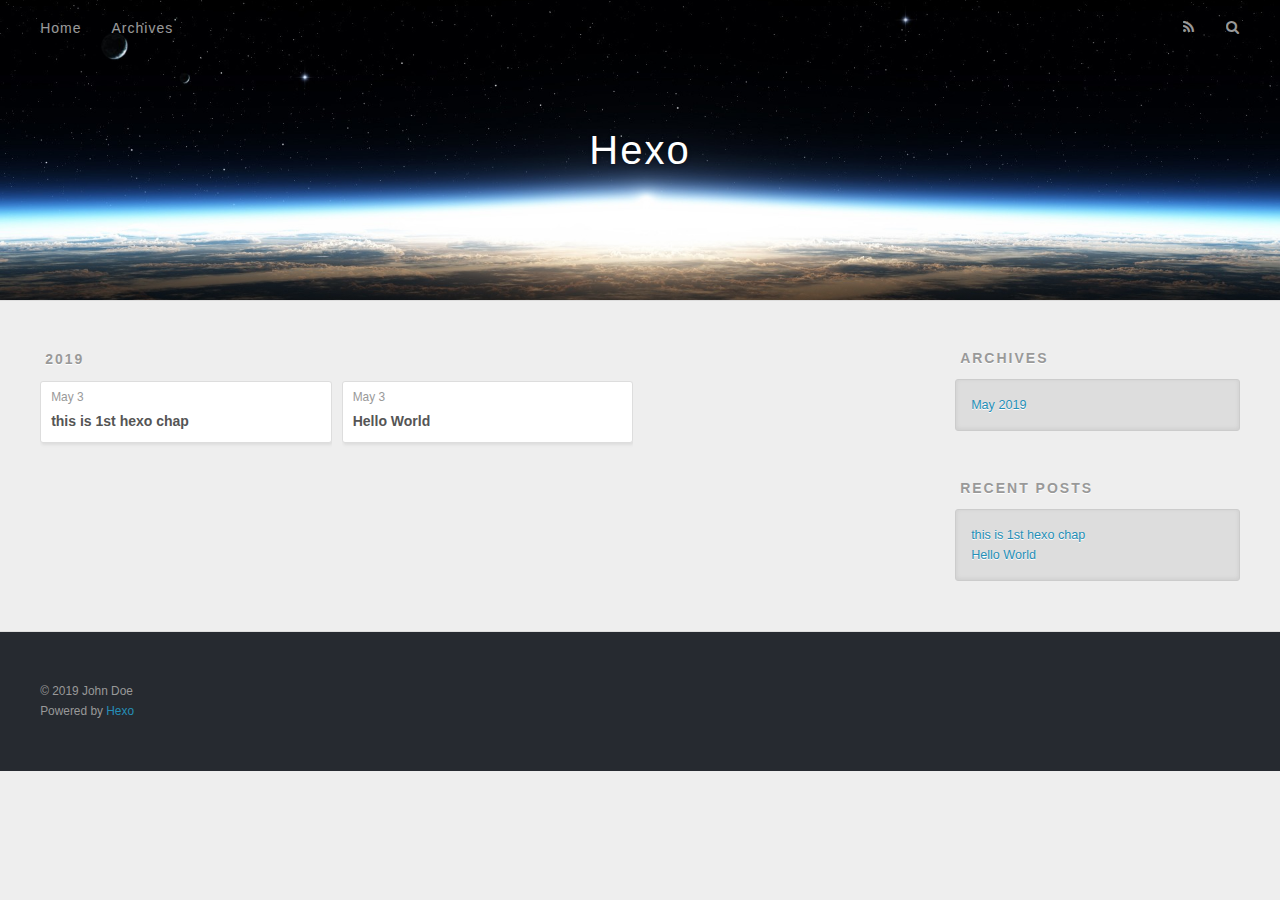
==== archives/index.html @ e1c98906 "first post" ====
<!DOCTYPE html>
<html>
<head><meta name="generator" content="Hexo 3.8.0">
  <meta charset="utf-8">
  
  <title>Archives | Hexo</title>
  <meta name="viewport" content="width=device-width, initial-scale=1, maximum-scale=1">
  <meta property="og:type" content="website">
<meta property="og:title" content="Hexo">
<meta property="og:url" content="http://yoursite.com/archives/index.html">
<meta property="og:site_name" content="Hexo">
<meta property="og:locale" content="default">
<meta name="twitter:card" content="summary">
<meta name="twitter:title" content="Hexo">
  
    <link rel="alternate" href="/atom.xml" title="Hexo" type="application/atom+xml">
  
  
    <link rel="icon" href="/favicon.png">
  
  
    <link href="//fonts.googleapis.com/css?family=Source+Code+Pro" rel="stylesheet" type="text/css">
  
  <link rel="stylesheet" href="/css/style.css">
  

</head>
</html>
<body>
  <div id="container">
    <div id="wrap">
      <header id="header">
  <div id="banner"></div>
  <div id="header-outer" class="outer">
    <div id="header-title" class="inner">
      <h1 id="logo-wrap">
        <a href="/" id="logo">Hexo</a>
      </h1>
      
    </div>
    <div id="header-inner" class="inner">
      <nav id="main-nav">
        <a id="main-nav-toggle" class="nav-icon"></a>
        
          <a class="main-nav-link" href="/">Home</a>
        
          <a class="main-nav-link" href="/archives">Archives</a>
        
      </nav>
      <nav id="sub-nav">
        
          <a id="nav-rss-link" class="nav-icon" href="/atom.xml" title="RSS Feed"></a>
        
        <a id="nav-search-btn" class="nav-icon" title="Search"></a>
      </nav>
      <div id="search-form-wrap">
        <form action="//google.com/search" method="get" accept-charset="UTF-8" class="search-form"><input type="search" name="q" class="search-form-input" placeholder="Search"><button type="submit" class="search-form-submit">&#xF002;</button><input type="hidden" name="sitesearch" value="http://yoursite.com"></form>
      </div>
    </div>
  </div>
</header>
      <div class="outer">
        <section id="main">
  
  
    
    
      
      
      <section class="archives-wrap">
        <div class="archive-year-wrap">
          <a href="/archives/2019" class="archive-year">2019</a>
        </div>
        <div class="archives">
    
    <article class="archive-article archive-type-post">
  <div class="archive-article-inner">
    <header class="archive-article-header">
      <a href="/2019/05/03/this-is-1st-hexo-chap/" class="archive-article-date">
  <time datetime="2019-05-02T16:09:15.000Z" itemprop="datePublished">May 3</time>
</a>
      
  
    <h1 itemprop="name">
      <a class="archive-article-title" href="/2019/05/03/this-is-1st-hexo-chap/">this is 1st hexo chap</a>
    </h1>
  

    </header>
  </div>
</article>
  
    
    
    <article class="archive-article archive-type-post">
  <div class="archive-article-inner">
    <header class="archive-article-header">
      <a href="/2019/05/03/hello-world/" class="archive-article-date">
  <time datetime="2019-05-02T16:03:10.501Z" itemprop="datePublished">May 3</time>
</a>
      
  
    <h1 itemprop="name">
      <a class="archive-article-title" href="/2019/05/03/hello-world/">Hello World</a>
    </h1>
  

    </header>
  </div>
</article>
  
  
    </div></section>
  

</section>
        
          <aside id="sidebar">
  
    

  
    

  
    
  
    
  <div class="widget-wrap">
    <h3 class="widget-title">Archives</h3>
    <div class="widget">
      <ul class="archive-list"><li class="archive-list-item"><a class="archive-list-link" href="/archives/2019/05/">May 2019</a></li></ul>
    </div>
  </div>


  
    
  <div class="widget-wrap">
    <h3 class="widget-title">Recent Posts</h3>
    <div class="widget">
      <ul>
        
          <li>
            <a href="/2019/05/03/this-is-1st-hexo-chap/">this is 1st hexo chap</a>
          </li>
        
          <li>
            <a href="/2019/05/03/hello-world/">Hello World</a>
          </li>
        
      </ul>
    </div>
  </div>

  
</aside>
        
      </div>
      <footer id="footer">
  
  <div class="outer">
    <div id="footer-info" class="inner">
      &copy; 2019 John Doe<br>
      Powered by <a href="http://hexo.io/" target="_blank">Hexo</a>
    </div>
  </div>
</footer>
    </div>
    <nav id="mobile-nav">
  
    <a href="/" class="mobile-nav-link">Home</a>
  
    <a href="/archives" class="mobile-nav-link">Archives</a>
  
</nav>
    

<script src="//ajax.googleapis.com/ajax/libs/jquery/2.0.3/jquery.min.js"></script>


  <link rel="stylesheet" href="/fancybox/jquery.fancybox.css">
  <script src="/fancybox/jquery.fancybox.pack.js"></script>


<script src="/js/script.js"></script>

  </div>
</body>
</html>
---- css/style.css ----
body {
  width: 100%;
}
body:before,
body:after {
  content: "";
  display: table;
}
body:after {
  clear: both;
}
html,
body,
div,
span,
applet,
object,
iframe,
h1,
h2,
h3,
h4,
h5,
h6,
p,
blockquote,
pre,
a,
abbr,
acronym,
address,
big,
cite,
code,
del,
dfn,
em,
img,
ins,
kbd,
q,
s,
samp,
small,
strike,
strong,
sub,
sup,
tt,
var,
dl,
dt,
dd,
ol,
ul,
li,
fieldset,
form,
label,
legend,
table,
caption,
tbody,
tfoot,
thead,
tr,
th,
td {
  margin: 0;
  padding: 0;
  border: 0;
  outline: 0;
  font-weight: inherit;
  font-style: inherit;
  font-family: inherit;
  font-size: 100%;
  vertical-align: baseline;
}
body {
  line-height: 1;
  color: #000;
  background: #fff;
}
ol,
ul {
  list-style: none;
}
table {
  border-collapse: separate;
  border-spacing: 0;
  vertical-align: middle;
}
caption,
th,
td {
  text-align: left;
  font-weight: normal;
  vertical-align: middle;
}
a img {
  border: none;
}
input,
button {
  margin: 0;
  padding: 0;
}
input::-moz-focus-inner,
button::-moz-focus-inner {
  border: 0;
  padding: 0;
}
@font-face {
  font-family: FontAwesome;
  font-style: normal;
  font-weight: normal;
  src: url("fonts/fontawesome-webfont.eot?v=#4.0.3");
  src: url("fonts/fontawesome-webfont.eot?#iefix&v=#4.0.3") format("embedded-opentype"), url("fonts/fontawesome-webfont.woff?v=#4.0.3") format("woff"), url("fonts/fontawesome-webfont.ttf?v=#4.0.3") format("truetype"), url("fonts/fontawesome-webfont.svg#fontawesomeregular?v=#4.0.3") format("svg");
}
html,
body,
#container {
  height: 100%;
}
body {
  background: #eee;
  font: 14px "Helvetica Neue", Helvetica, Arial, sans-serif;
  -webkit-text-size-adjust: 100%;
}
.outer {
  max-width: 1220px;
  margin: 0 auto;
  padding: 0 20px;
}
.outer:before,
.outer:after {
  content: "";
  display: table;
}
.outer:after {
  clear: both;
}
.inner {
  display: inline;
  float: left;
  width: 98.33333333333333%;
  margin: 0 0.833333333333333%;
}
.left,
.alignleft {
  float: left;
}
.right,
.alignright {
  float: right;
}
.clear {
  clear: both;
}
#container {
  position: relative;
}
.mobile-nav-on {
  overflow: hidden;
}
#wrap {
  height: 100%;
  width: 100%;
  position: absolute;
  top: 0;
  left: 0;
  -webkit-transition: 0.2s ease-out;
  -moz-transition: 0.2s ease-out;
  -ms-transition: 0.2s ease-out;
  transition: 0.2s ease-out;
  z-index: 1;
  background: #eee;
}
.mobile-nav-on #wrap {
  left: 280px;
}
@media screen and (min-width: 768px) {
  #main {
    display: inline;
    float: left;
    width: 73.33333333333333%;
    margin: 0 0.833333333333333%;
  }
}
.article-date,
.article-category-link,
.archive-year,
.widget-title {
  text-decoration: none;
  text-transform: uppercase;
  letter-spacing: 2px;
  color: #999;
  margin-bottom: 1em;
  margin-left: 5px;
  line-height: 1em;
  text-shadow: 0 1px #fff;
  font-weight: bold;
}
.article-inner,
.archive-article-inner {
  background: #fff;
  -webkit-box-shadow: 1px 2px 3px #ddd;
  box-shadow: 1px 2px 3px #ddd;
  border: 1px solid #ddd;
  border-radius: 3px;
}
.article-entry h1,
.widget h1 {
  font-size: 2em;
}
.article-entry h2,
.widget h2 {
  font-size: 1.5em;
}
.article-entry h3,
.widget h3 {
  font-size: 1.3em;
}
.article-entry h4,
.widget h4 {
  font-size: 1.2em;
}
.article-entry h5,
.widget h5 {
  font-size: 1em;
}
.article-entry h6,
.widget h6 {
  font-size: 1em;
  color: #999;
}
.article-entry hr,
.widget hr {
  border: 1px dashed #ddd;
}
.article-entry strong,
.widget strong {
  font-weight: bold;
}
.article-entry em,
.widget em,
.article-entry cite,
.widget cite {
  font-style: italic;
}
.article-entry sup,
.widget sup,
.article-entry sub,
.widget sub {
  font-size: 0.75em;
  line-height: 0;
  position: relative;
  vertical-align: baseline;
}
.article-entry sup,
.widget sup {
  top: -0.5em;
}
.article-entry sub,
.widget sub {
  bottom: -0.2em;
}
.article-entry small,
.widget small {
  font-size: 0.85em;
}
.article-entry acronym,
.widget acronym,
.article-entry abbr,
.widget abbr {
  border-bottom: 1px dotted;
}
.article-entry ul,
.widget ul,
.article-entry ol,
.widget ol,
.article-entry dl,
.widget dl {
  margin: 0 20px;
  line-height: 1.6em;
}
.article-entry ul ul,
.widget ul ul,
.article-entry ol ul,
.widget ol ul,
.article-entry ul ol,
.widget ul ol,
.article-entry ol ol,
.widget ol ol {
  margin-top: 0;
  margin-bottom: 0;
}
.article-entry ul,
.widget ul {
  list-style: disc;
}
.article-entry ol,
.widget ol {
  list-style: decimal;
}
.article-entry dt,
.widget dt {
  font-weight: bold;
}
#header {
  height: 300px;
  position: relative;
  border-bottom: 1px solid #ddd;
}
#header:before,
#header:after {
  content: "";
  position: absolute;
  left: 0;
  right: 0;
  height: 40px;
}
#header:before {
  top: 0;
  background: -webkit-linear-gradient(rgba(0,0,0,0.2), transparent);
  background: -moz-linear-gradient(rgba(0,0,0,0.2), transparent);
  background: -ms-linear-gradient(rgba(0,0,0,0.2), transparent);
  background: linear-gradient(rgba(0,0,0,0.2), transparent);
}
#header:after {
  bottom: 0;
  background: -webkit-linear-gradient(transparent, rgba(0,0,0,0.2));
  background: -moz-linear-gradient(transparent, rgba(0,0,0,0.2));
  background: -ms-linear-gradient(transparent, rgba(0,0,0,0.2));
  background: linear-gradient(transparent, rgba(0,0,0,0.2));
}
#header-outer {
  height: 100%;
  position: relative;
}
#header-inner {
  position: relative;
  overflow: hidden;
}
#banner {
  position: absolute;
  top: 0;
  left: 0;
  width: 100%;
  height: 100%;
  background: url("images/banner.jpg") center #000;
  -webkit-background-size: cover;
  -moz-background-size: cover;
  background-size: cover;
  z-index: -1;
}
#header-title {
  text-align: center;
  height: 40px;
  position: absolute;
  top: 50%;
  left: 0;
  margin-top: -20px;
}
#logo,
#subtitle {
  text-decoration: none;
  color: #fff;
  font-weight: 300;
  text-shadow: 0 1px 4px rgba(0,0,0,0.3);
}
#logo {
  font-size: 40px;
  line-height: 40px;
  letter-spacing: 2px;
}
#subtitle {
  font-size: 16px;
  line-height: 16px;
  letter-spacing: 1px;
}
#subtitle-wrap {
  margin-top: 16px;
}
#main-nav {
  float: left;
  margin-left: -15px;
}
.nav-icon,
.main-nav-link {
  float: left;
  color: #fff;
  opacity: 0.6;
  text-decoration: none;
  text-shadow: 0 1px rgba(0,0,0,0.2);
  -webkit-transition: opacity 0.2s;
  -moz-transition: opacity 0.2s;
  -ms-transition: opacity 0.2s;
  transition: opacity 0.2s;
  display: block;
  padding: 20px 15px;
}
.nav-icon:hover,
.main-nav-link:hover {
  opacity: 1;
}
.nav-icon {
  font-family: FontAwesome;
  text-align: center;
  font-size: 14px;
  width: 14px;
  height: 14px;
  padding: 20px 15px;
  position: relative;
  cursor: pointer;
}
.main-nav-link {
  font-weight: 300;
  letter-spacing: 1px;
}
@media screen and (max-width: 479px) {
  .main-nav-link {
    display: none;
  }
}
#main-nav-toggle {
  display: none;
}
#main-nav-toggle:before {
  content: "\f0c9";
}
@media screen and (max-width: 479px) {
  #main-nav-toggle {
    display: block;
  }
}
#sub-nav {
  float: right;
  margin-right: -15px;
}
#nav-rss-link:before {
  content: "\f09e";
}
#nav-search-btn:before {
  content: "\f002";
}
#search-form-wrap {
  position: absolute;
  top: 15px;
  width: 150px;
  height: 30px;
  right: -150px;
  opacity: 0;
  -webkit-transition: 0.2s ease-out;
  -moz-transition: 0.2s ease-out;
  -ms-transition: 0.2s ease-out;
  transition: 0.2s ease-out;
}
#search-form-wrap.on {
  opacity: 1;
  right: 0;
}
@media screen and (max-width: 479px) {
  #search-form-wrap {
    width: 100%;
    right: -100%;
  }
}
.search-form {
  position: absolute;
  top: 0;
  left: 0;
  right: 0;
  background: #fff;
  padding: 5px 15px;
  border-radius: 15px;
  -webkit-box-shadow: 0 0 10px rgba(0,0,0,0.3);
  box-shadow: 0 0 10px rgba(0,0,0,0.3);
}
.search-form-input {
  border: none;
  background: none;
  color: #555;
  width: 100%;
  font: 13px "Helvetica Neue", Helvetica, Arial, sans-serif;
  outline: none;
}
.search-form-input::-webkit-search-results-decoration,
.search-form-input::-webkit-search-cancel-button {
  -webkit-appearance: none;
}
.search-form-submit {
  position: absolute;
  top: 50%;
  right: 10px;
  margin-top: -7px;
  font: 13px FontAwesome;
  border: none;
  background: none;
  color: #bbb;
  cursor: pointer;
}
.search-form-submit:hover,
.search-form-submit:focus {
  color: #777;
}
.article {
  margin: 50px 0;
}
.article-inner {
  overflow: hidden;
}
.article-meta:before,
.article-meta:after {
  content: "";
  display: table;
}
.article-meta:after {
  clear: both;
}
.article-date {
  float: left;
}
.article-category {
  float: left;
  line-height: 1em;
  color: #ccc;
  text-shadow: 0 1px #fff;
  margin-left: 8px;
}
.article-category:before {
  content: "\2022";
}
.article-category-link {
  margin: 0 12px 1em;
}
.article-header {
  padding: 20px 20px 0;
}
.article-title {
  text-decoration: none;
  font-size: 2em;
  font-weight: bold;
  color: #555;
  line-height: 1.1em;
  -webkit-transition: color 0.2s;
  -moz-transition: color 0.2s;
  -ms-transition: color 0.2s;
  transition: color 0.2s;
}
a.article-title:hover {
  color: #258fb8;
}
.article-entry {
  color: #555;
  padding: 0 20px;
}
.article-entry:before,
.article-entry:after {
  content: "";
  display: table;
}
.article-entry:after {
  clear: both;
}
.article-entry p,
.article-entry table {
  line-height: 1.6em;
  margin: 1.6em 0;
}
.article-entry h1,
.article-entry h2,
.article-entry h3,
.article-entry h4,
.article-entry h5,
.article-entry h6 {
  font-weight: bold;
}
.article-entry h1,
.article-entry h2,
.article-entry h3,
.article-entry h4,
.article-entry h5,
.article-entry h6 {
  line-height: 1.1em;
  margin: 1.1em 0;
}
.article-entry a {
  color: #258fb8;
  text-decoration: none;
}
.article-entry a:hover {
  text-decoration: underline;
}
.article-entry ul,
.article-entry ol,
.article-entry dl {
  margin-top: 1.6em;
  margin-bottom: 1.6em;
}
.article-entry img,
.article-entry video {
  max-width: 100%;
  height: auto;
  display: block;
  margin: auto;
}
.article-entry iframe {
  border: none;
}
.article-entry table {
  width: 100%;
  border-collapse: collapse;
  border-spacing: 0;
}
.article-entry th {
  font-weight: bold;
  border-bottom: 3px solid #ddd;
  padding-bottom: 0.5em;
}
.article-entry td {
  border-bottom: 1px solid #ddd;
  padding: 10px 0;
}
.article-entry blockquote {
  font-family: Georgia, "Times New Roman", serif;
  font-size: 1.4em;
  margin: 1.6em 20px;
  text-align: center;
}
.article-entry blockquote footer {
  font-size: 14px;
  margin: 1.6em 0;
  font-family: "Helvetica Neue", Helvetica, Arial, sans-serif;
}
.article-entry blockquote footer cite:before {
  content: "—";
  padding: 0 0.5em;
}
.article-entry .pullquote {
  text-align: left;
  width: 45%;
  margin: 0;
}
.article-entry .pullquote.left {
  margin-left: 0.5em;
  margin-right: 1em;
}
.article-entry .pullquote.right {
  margin-right: 0.5em;
  margin-left: 1em;
}
.article-entry .caption {
  color: #999;
  display: block;
  font-size: 0.9em;
  margin-top: 0.5em;
  position: relative;
  text-align: center;
}
.article-entry .video-container {
  position: relative;
  padding-top: 56.25%;
  height: 0;
  overflow: hidden;
}
.article-entry .video-container iframe,
.article-entry .video-container object,
.article-entry .video-container embed {
  position: absolute;
  top: 0;
  left: 0;
  width: 100%;
  height: 100%;
  margin-top: 0;
}
.article-more-link a {
  display: inline-block;
  line-height: 1em;
  padding: 6px 15px;
  border-radius: 15px;
  background: #eee;
  color: #999;
  text-shadow: 0 1px #fff;
  text-decoration: none;
}
.article-more-link a:hover {
  background: #258fb8;
  color: #fff;
  text-decoration: none;
  text-shadow: 0 1px #1e7293;
}
.article-footer {
  font-size: 0.85em;
  line-height: 1.6em;
  border-top: 1px solid #ddd;
  padding-top: 1.6em;
  margin: 0 20px 20px;
}
.article-footer:before,
.article-footer:after {
  content: "";
  display: table;
}
.article-footer:after {
  clear: both;
}
.article-footer a {
  color: #999;
  text-decoration: none;
}
.article-footer a:hover {
  color: #555;
}
.article-tag-list-item {
  float: left;
  margin-right: 10px;
}
.article-tag-list-link:before {
  content: "#";
}
.article-comment-link {
  float: right;
}
.article-comment-link:before {
  content: "\f075";
  font-family: FontAwesome;
  padding-right: 8px;
}
.article-share-link {
  cursor: pointer;
  float: right;
  margin-left: 20px;
}
.article-share-link:before {
  content: "\f064";
  font-family: FontAwesome;
  padding-right: 6px;
}
#article-nav {
  position: relative;
}
#article-nav:before,
#article-nav:after {
  content: "";
  display: table;
}
#article-nav:after {
  clear: both;
}
@media screen and (min-width: 768px) {
  #article-nav {
    margin: 50px 0;
  }
  #article-nav:before {
    width: 8px;
    height: 8px;
    position: absolute;
    top: 50%;
    left: 50%;
    margin-top: -4px;
    margin-left: -4px;
    content: "";
    border-radius: 50%;
    background: #ddd;
    -webkit-box-shadow: 0 1px 2px #fff;
    box-shadow: 0 1px 2px #fff;
  }
}
.article-nav-link-wrap {
  text-decoration: none;
  text-shadow: 0 1px #fff;
  color: #999;
  -webkit-box-sizing: border-box;
  -moz-box-sizing: border-box;
  box-sizing: border-box;
  margin-top: 50px;
  text-align: center;
  display: block;
}
.article-nav-link-wrap:hover {
  color: #555;
}
@media screen and (min-width: 768px) {
  .article-nav-link-wrap {
    width: 50%;
    margin-top: 0;
  }
}
@media screen and (min-width: 768px) {
  #article-nav-newer {
    float: left;
    text-align: right;
    padding-right: 20px;
  }
}
@media screen and (min-width: 768px) {
  #article-nav-older {
    float: right;
    text-align: left;
    padding-left: 20px;
  }
}
.article-nav-caption {
  text-transform: uppercase;
  letter-spacing: 2px;
  color: #ddd;
  line-height: 1em;
  font-weight: bold;
}
#article-nav-newer .article-nav-caption {
  margin-right: -2px;
}
.article-nav-title {
  font-size: 0.85em;
  line-height: 1.6em;
  margin-top: 0.5em;
}
.article-share-box {
  position: absolute;
  display: none;
  background: #fff;
  -webkit-box-shadow: 1px 2px 10px rgba(0,0,0,0.2);
  box-shadow: 1px 2px 10px rgba(0,0,0,0.2);
  border-radius: 3px;
  margin-left: -145px;
  overflow: hidden;
  z-index: 1;
}
.article-share-box.on {
  display: block;
}
.article-share-input {
  width: 100%;
  background: none;
  -webkit-box-sizing: border-box;
  -moz-box-sizing: border-box;
  box-sizing: border-box;
  font: 14px "Helvetica Neue", Helvetica, Arial, sans-serif;
  padding: 0 15px;
  color: #555;
  outline: none;
  border: 1px solid #ddd;
  border-radius: 3px 3px 0 0;
  height: 36px;
  line-height: 36px;
}
.article-share-links {
  background: #eee;
}
.article-share-links:before,
.article-share-links:after {
  content: "";
  display: table;
}
.article-share-links:after {
  clear: both;
}
.article-share-twitter,
.article-share-facebook,
.article-share-pinterest,
.article-share-google {
  width: 50px;
  height: 36px;
  display: block;
  float: left;
  position: relative;
  color: #999;
  text-shadow: 0 1px #fff;
}
.article-share-twitter:before,
.article-share-facebook:before,
.article-share-pinterest:before,
.article-share-google:before {
  font-size: 20px;
  font-family: FontAwesome;
  width: 20px;
  height: 20px;
  position: absolute;
  top: 50%;
  left: 50%;
  margin-top: -10px;
  margin-left: -10px;
  text-align: center;
}
.article-share-twitter:hover,
.article-share-facebook:hover,
.article-share-pinterest:hover,
.article-share-google:hover {
  color: #fff;
}
.article-share-twitter:before {
  content: "\f099";
}
.article-share-twitter:hover {
  background: #00aced;
  text-shadow: 0 1px #008abe;
}
.article-share-facebook:before {
  content: "\f09a";
}
.article-share-facebook:hover {
  background: #3b5998;
  text-shadow: 0 1px #2f477a;
}
.article-share-pinterest:before {
  content: "\f0d2";
}
.article-share-pinterest:hover {
  background: #cb2027;
  text-shadow: 0 1px #a21a1f;
}
.article-share-google:before {
  content: "\f0d5";
}
.article-share-google:hover {
  background: #dd4b39;
  text-shadow: 0 1px #be3221;
}
.article-gallery {
  background: #000;
  position: relative;
}
.article-gallery-photos {
  position: relative;
  overflow: hidden;
}
.article-gallery-img {
  display: none;
  max-width: 100%;
}
.article-gallery-img:first-child {
  display: block;
}
.article-gallery-img.loaded {
  position: absolute;
  display: block;
}
.article-gallery-img img {
  display: block;
  max-width: 100%;
  margin: 0 auto;
}
#comments {
  background: #fff;
  -webkit-box-shadow: 1px 2px 3px #ddd;
  box-shadow: 1px 2px 3px #ddd;
  padding: 20px;
  border: 1px solid #ddd;
  border-radius: 3px;
  margin: 50px 0;
}
#comments a {
  color: #258fb8;
}
.archives-wrap {
  margin: 50px 0;
}
.archives:before,
.archives:after {
  content: "";
  display: table;
}
.archives:after {
  clear: both;
}
.archive-year-wrap {
  margin-bottom: 1em;
}
.archives {
  -webkit-column-gap: 10px;
  -moz-column-gap: 10px;
  column-gap: 10px;
}
@media screen and (min-width: 480px) and (max-width: 767px) {
  .archives {
    -webkit-column-count: 2;
    -moz-column-count: 2;
    column-count: 2;
  }
}
@media screen and (min-width: 768px) {
  .archives {
    -webkit-column-count: 3;
    -moz-column-count: 3;
    column-count: 3;
  }
}
.archive-article {
  -webkit-column-break-inside: avoid;
  page-break-inside: avoid;
  overflow: hidden;
  break-inside: avoid-column;
}
.archive-article-inner {
  padding: 10px;
  margin-bottom: 15px;
}
.archive-article-title {
  text-decoration: none;
  font-weight: bold;
  color: #555;
  -webkit-transition: color 0.2s;
  -moz-transition: color 0.2s;
  -ms-transition: color 0.2s;
  transition: color 0.2s;
  line-height: 1.6em;
}
.archive-article-title:hover {
  color: #258fb8;
}
.archive-article-footer {
  margin-top: 1em;
}
.archive-article-date {
  color: #999;
  text-decoration: none;
  font-size: 0.85em;
  line-height: 1em;
  margin-bottom: 0.5em;
  display: block;
}
#page-nav {
  margin: 50px auto;
  background: #fff;
  -webkit-box-shadow: 1px 2px 3px #ddd;
  box-shadow: 1px 2px 3px #ddd;
  border: 1px solid #ddd;
  border-radius: 3px;
  text-align: center;
  color: #999;
  overflow: hidden;
}
#page-nav:before,
#page-nav:after {
  content: "";
  display: table;
}
#page-nav:after {
  clear: both;
}
#page-nav a,
#page-nav span {
  padding: 10px 20px;
  line-height: 1;
  height: 2ex;
}
#page-nav a {
  color: #999;
  text-decoration: none;
}
#page-nav a:hover {
  background: #999;
  color: #fff;
}
#page-nav .prev {
  float: left;
}
#page-nav .next {
  float: right;
}
#page-nav .page-number {
  display: inline-block;
}
@media screen and (max-width: 479px) {
  #page-nav .page-number {
    display: none;
  }
}
#page-nav .current {
  color: #555;
  font-weight: bold;
}
#page-nav .space {
  color: #ddd;
}
#footer {
  background: #262a30;
  padding: 50px 0;
  border-top: 1px solid #ddd;
  color: #999;
}
#footer a {
  color: #258fb8;
  text-decoration: none;
}
#footer a:hover {
  text-decoration: underline;
}
#footer-info {
  line-height: 1.6em;
  font-size: 0.85em;
}
.article-entry pre,
.article-entry .highlight {
  background: #2d2d2d;
  margin: 0 -20px;
  padding: 15px 20px;
  border-style: solid;
  border-color: #ddd;
  border-width: 1px 0;
  overflow: auto;
  color: #ccc;
  line-height: 22.400000000000002px;
}
.article-entry .highlight .gutter pre,
.article-entry .gist .gist-file .gist-data .line-numbers {
  color: #666;
  font-size: 0.85em;
}
.article-entry pre,
.article-entry code {
  font-family: "Source Code Pro", Consolas, Monaco, Menlo, Consolas, monospace;
}
.article-entry code {
  background: #eee;
  text-shadow: 0 1px #fff;
  padding: 0 0.3em;
}
.article-entry pre code {
  background: none;
  text-shadow: none;
  padding: 0;
}
.article-entry .highlight pre {
  border: none;
  margin: 0;
  padding: 0;
}
.article-entry .highlight table {
  margin: 0;
  width: auto;
}
.article-entry .highlight td {
  border: none;
  padding: 0;
}
.article-entry .highlight figcaption {
  font-size: 0.85em;
  color: #999;
  line-height: 1em;
  margin-bottom: 1em;
}
.article-entry .highlight figcaption:before,
.article-entry .highlight figcaption:after {
  content: "";
  display: table;
}
.article-entry .highlight figcaption:after {
  clear: both;
}
.article-entry .highlight figcaption a {
  float: right;
}
.article-entry .highlight .gutter pre {
  text-align: right;
  padding-right: 20px;
}
.article-entry .highlight .line {
  height: 22.400000000000002px;
}
.article-entry .highlight .line.marked {
  background: #515151;
}
.article-entry .gist {
  margin: 0 -20px;
  border-style: solid;
  border-color: #ddd;
  border-width: 1px 0;
  background: #2d2d2d;
  padding: 15px 20px 15px 0;
}
.article-entry .gist .gist-file {
  border: none;
  font-family: "Source Code Pro", Consolas, Monaco, Menlo, Consolas, monospace;
  margin: 0;
}
.article-entry .gist .gist-file .gist-data {
  background: none;
  border: none;
}
.article-entry .gist .gist-file .gist-data .line-numbers {
  background: none;
  border: none;
  padding: 0 20px 0 0;
}
.article-entry .gist .gist-file .gist-data .line-data {
  padding: 0 !important;
}
.article-entry .gist .gist-file .highlight {
  margin: 0;
  padding: 0;
  border: none;
}
.article-entry .gist .gist-file .gist-meta {
  background: #2d2d2d;
  color: #999;
  font: 0.85em "Helvetica Neue", Helvetica, Arial, sans-serif;
  text-shadow: 0 0;
  padding: 0;
  margin-top: 1em;
  margin-left: 20px;
}
.article-entry .gist .gist-file .gist-meta a {
  color: #258fb8;
  font-weight: normal;
}
.article-entry .gist .gist-file .gist-meta a:hover {
  text-decoration: underline;
}
pre .comment,
pre .title {
  color: #999;
}
pre .variable,
pre .attribute,
pre .tag,
pre .regexp,
pre .ruby .constant,
pre .xml .tag .title,
pre .xml .pi,
pre .xml .doctype,
pre .html .doctype,
pre .css .id,
pre .css .class,
pre .css .pseudo {
  color: #f2777a;
}
pre .number,
pre .preprocessor,
pre .built_in,
pre .literal,
pre .params,
pre .constant {
  color: #f99157;
}
pre .class,
pre .ruby .class .title,
pre .css .rules .attribute {
  color: #9c9;
}
pre .string,
pre .value,
pre .inheritance,
pre .header,
pre .ruby .symbol,
pre .xml .cdata {
  color: #9c9;
}
pre .css .hexcolor {
  color: #6cc;
}
pre .function,
pre .python .decorator,
pre .python .title,
pre .ruby .function .title,
pre .ruby .title .keyword,
pre .perl .sub,
pre .javascript .title,
pre .coffeescript .title {
  color: #69c;
}
pre .keyword,
pre .javascript .function {
  color: #c9c;
}
@media screen and (max-width: 479px) {
  #mobile-nav {
    position: absolute;
    top: 0;
    left: 0;
    width: 280px;
    height: 100%;
    background: #191919;
    border-right: 1px solid #fff;
  }
}
@media screen and (max-width: 479px) {
  .mobile-nav-link {
    display: block;
    color: #999;
    text-decoration: none;
    padding: 15px 20px;
    font-weight: bold;
  }
  .mobile-nav-link:hover {
    color: #fff;
  }
}
@media screen and (min-width: 768px) {
  #sidebar {
    display: inline;
    float: left;
    width: 23.333333333333332%;
    margin: 0 0.833333333333333%;
  }
}
.widget-wrap {
  margin: 50px 0;
}
.widget {
  color: #777;
  text-shadow: 0 1px #fff;
  background: #ddd;
  -webkit-box-shadow: 0 -1px 4px #ccc inset;
  box-shadow: 0 -1px 4px #ccc inset;
  border: 1px solid #ccc;
  padding: 15px;
  border-radius: 3px;
}
.widget a {
  color: #258fb8;
  text-decoration: none;
}
.widget a:hover {
  text-decoration: underline;
}
.widget ul ul,
.widget ol ul,
.widget dl ul,
.widget ul ol,
.widget ol ol,
.widget dl ol,
.widget ul dl,
.widget ol dl,
.widget dl dl {
  margin-left: 15px;
  list-style: disc;
}
.widget {
  line-height: 1.6em;
  word-wrap: break-word;
  font-size: 0.9em;
}
.widget ul,
.widget ol {
  list-style: none;
  margin: 0;
}
.widget ul ul,
.widget ol ul,
.widget ul ol,
.widget ol ol {
  margin: 0 20px;
}
.widget ul ul,
.widget ol ul {
  list-style: disc;
}
.widget ul ol,
.widget ol ol {
  list-style: decimal;
}
.category-list-count,
.tag-list-count,
.archive-list-count {
  padding-left: 5px;
  color: #999;
  font-size: 0.85em;
}
.category-list-count:before,
.tag-list-count:before,
.archive-list-count:before {
  content: "(";
}
.category-list-count:after,
.tag-list-count:after,
.archive-list-count:after {
  content: ")";
}
.tagcloud a {
  margin-right: 5px;
  display: inline-block;
}
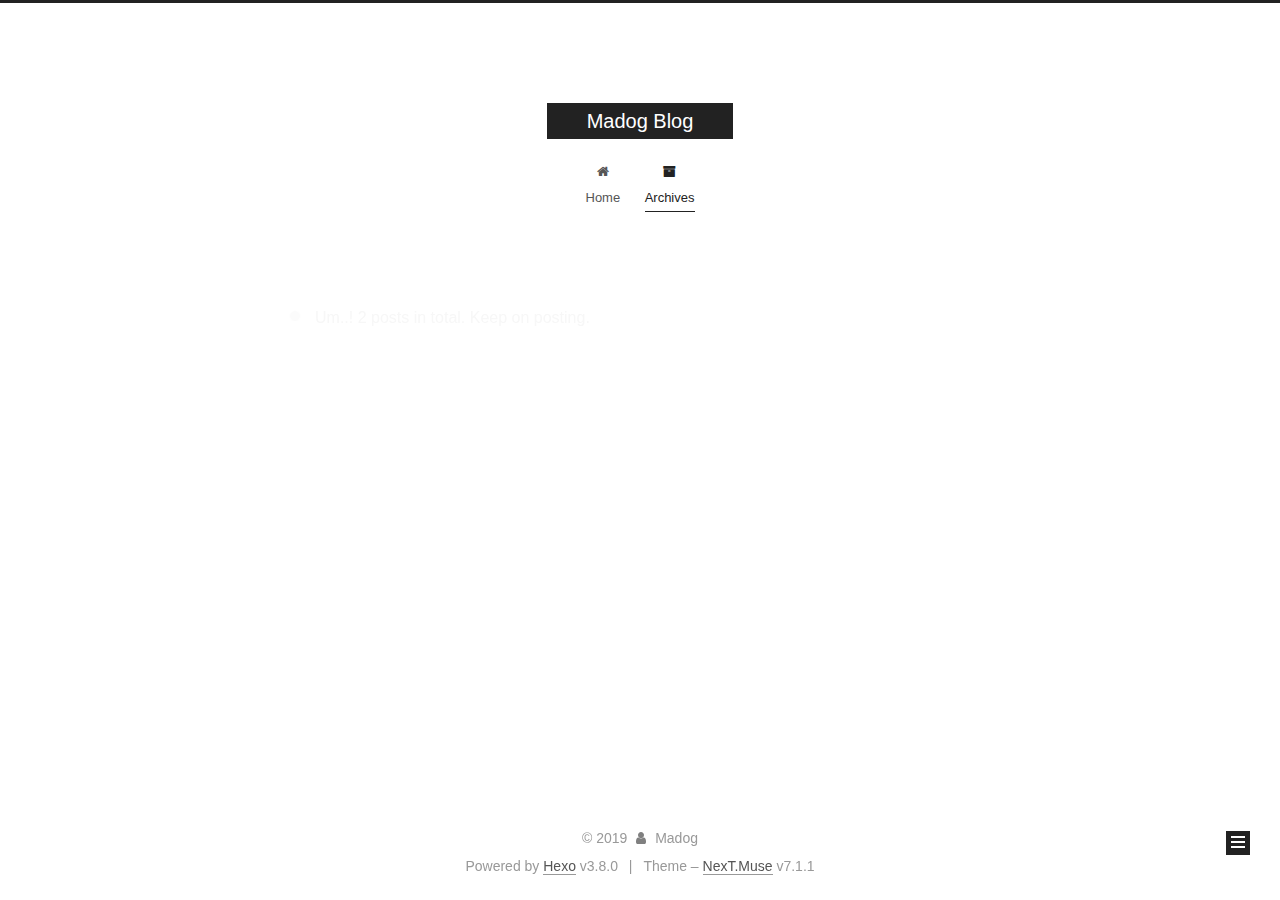
==== commit e2461119: "update next theme" ====
--- a/archives/index.html
+++ b/archives/index.html
@@ -1,190 +1,646 @@
 <!DOCTYPE html>
-<html>
+
+
+
+
+
+
+
+
+
+
+
+
+  
+
+
+<html class="theme-next muse use-motion" lang>
 <head><meta name="generator" content="Hexo 3.8.0">
-  <meta charset="utf-8">
-  
-  <title>Archives | Hexo</title>
-  <meta name="viewport" content="width=device-width, initial-scale=1, maximum-scale=1">
+  <meta charset="UTF-8">
+<meta http-equiv="X-UA-Compatible" content="IE=edge">
+<meta name="viewport" content="width=device-width, initial-scale=1, maximum-scale=2">
+<meta name="theme-color" content="#222">
+
+
+
+
+
+
+
+
+
+
+
+
+
+
+
+
+
+
+  
+  
+  <link rel="stylesheet" href="/lib/fancybox/source/jquery.fancybox.css">
+
+
+
+
+
+
+
+<link rel="stylesheet" href="/lib/font-awesome/css/font-awesome.min.css?v=4.6.2">
+
+<link rel="stylesheet" href="/css/main.css?v=7.1.1">
+
+
+  <link rel="apple-touch-icon" sizes="180x180" href="/images/apple-touch-icon-next.png?v=7.1.1">
+
+
+  <link rel="icon" type="image/png" sizes="32x32" href="/images/favicon-32x32-next.png?v=7.1.1">
+
+
+  <link rel="icon" type="image/png" sizes="16x16" href="/images/favicon-16x16-next.png?v=7.1.1">
+
+
+  <link rel="mask-icon" href="/images/logo.svg?v=7.1.1" color="#222">
+
+
+
+
+
+
+
+<script id="hexo.configurations">
+  var NexT = window.NexT || {};
+  var CONFIG = {
+    root: '/',
+    scheme: 'Muse',
+    version: '7.1.1',
+    sidebar: {"position":"left","display":"post","offset":12,"onmobile":false,"dimmer":false},
+    back2top: true,
+    back2top_sidebar: false,
+    fancybox: true,
+    fastclick: false,
+    lazyload: false,
+    tabs: true,
+    motion: {"enable":true,"async":false,"transition":{"post_block":"fadeIn","post_header":"slideDownIn","post_body":"slideDownIn","coll_header":"slideLeftIn","sidebar":"slideUpIn"}},
+    algolia: {
+      applicationID: '',
+      apiKey: '',
+      indexName: '',
+      hits: {"per_page":10},
+      labels: {"input_placeholder":"Search for Posts","hits_empty":"We didn't find any results for the search: ${query}","hits_stats":"${hits} results found in ${time} ms"}
+    }
+  };
+</script>
+
+
+  
+
+
+
+
   <meta property="og:type" content="website">
-<meta property="og:title" content="Hexo">
-<meta property="og:url" content="http://yoursite.com/archives/index.html">
-<meta property="og:site_name" content="Hexo">
+<meta property="og:title" content="Madog Blog">
+<meta property="og:url" content="http://blog.ncpoi.cc/archives/index.html">
+<meta property="og:site_name" content="Madog Blog">
 <meta property="og:locale" content="default">
 <meta name="twitter:card" content="summary">
-<meta name="twitter:title" content="Hexo">
-  
-    <link rel="alternate" href="/atom.xml" title="Hexo" type="application/atom+xml">
-  
-  
-    <link rel="icon" href="/favicon.png">
-  
-  
-    <link href="//fonts.googleapis.com/css?family=Source+Code+Pro" rel="stylesheet" type="text/css">
-  
-  <link rel="stylesheet" href="/css/style.css">
-  
+<meta name="twitter:title" content="Madog Blog">
+
+
+
+
+
+  
+  
+  <link rel="canonical" href="http://blog.ncpoi.cc/archives/">
+
+
+
+<script id="page.configurations">
+  CONFIG.page = {
+    sidebar: "",
+  };
+</script>
+
+  <title>Archive | Madog Blog</title>
+  
+
+
+
+
+
+
+
+
+
+
+
+
+  <noscript>
+  <style>
+  .use-motion .motion-element,
+  .use-motion .brand,
+  .use-motion .menu-item,
+  .sidebar-inner,
+  .use-motion .post-block,
+  .use-motion .pagination,
+  .use-motion .comments,
+  .use-motion .post-header,
+  .use-motion .post-body,
+  .use-motion .collection-title { opacity: initial; }
+
+  .use-motion .logo,
+  .use-motion .site-title,
+  .use-motion .site-subtitle {
+    opacity: initial;
+    top: initial;
+  }
+
+  .use-motion .logo-line-before i { left: initial; }
+  .use-motion .logo-line-after i { right: initial; }
+  </style>
+</noscript>
 
 </head>
-</html>
-<body>
-  <div id="container">
-    <div id="wrap">
-      <header id="header">
-  <div id="banner"></div>
-  <div id="header-outer" class="outer">
-    <div id="header-title" class="inner">
-      <h1 id="logo-wrap">
-        <a href="/" id="logo">Hexo</a>
-      </h1>
-      
+
+<body itemscope itemtype="http://schema.org/WebPage" lang="default">
+
+  
+  
+    
+  
+
+  <div class="container sidebar-position-left page-archive">
+    <div class="headband"></div>
+
+    <header id="header" class="header" itemscope itemtype="http://schema.org/WPHeader">
+      <div class="header-inner"><div class="site-brand-wrapper">
+  <div class="site-meta">
+    
+
+    <div class="custom-logo-site-title">
+      <a href="/" class="brand" rel="start">
+        <span class="logo-line-before"><i></i></span>
+        <span class="site-title">Madog Blog</span>
+        <span class="logo-line-after"><i></i></span>
+      </a>
     </div>
-    <div id="header-inner" class="inner">
-      <nav id="main-nav">
-        <a id="main-nav-toggle" class="nav-icon"></a>
-        
-          <a class="main-nav-link" href="/">Home</a>
-        
-          <a class="main-nav-link" href="/archives">Archives</a>
-        
-      </nav>
-      <nav id="sub-nav">
-        
-          <a id="nav-rss-link" class="nav-icon" href="/atom.xml" title="RSS Feed"></a>
-        
-        <a id="nav-search-btn" class="nav-icon" title="Search"></a>
-      </nav>
-      <div id="search-form-wrap">
-        <form action="//google.com/search" method="get" accept-charset="UTF-8" class="search-form"><input type="search" name="q" class="search-form-input" placeholder="Search"><button type="submit" class="search-form-submit">&#xF002;</button><input type="hidden" name="sitesearch" value="http://yoursite.com"></form>
+    
+    
+  </div>
+
+  <div class="site-nav-toggle">
+    <button aria-label="Toggle navigation bar">
+      <span class="btn-bar"></span>
+      <span class="btn-bar"></span>
+      <span class="btn-bar"></span>
+    </button>
+  </div>
+</div>
+
+
+
+<nav class="site-nav">
+  
+    <ul id="menu" class="menu">
+      
+        
+        
+        
+          
+          <li class="menu-item menu-item-home">
+
+    
+    
+    
+      
+    
+
+    
+
+    <a href="/" rel="section"><i class="menu-item-icon fa fa-fw fa-home"></i> <br>Home</a>
+
+  </li>
+        
+        
+        
+          
+          <li class="menu-item menu-item-archives menu-item-active">
+
+    
+    
+    
+      
+    
+
+    
+
+    <a href="/archives/" rel="section"><i class="menu-item-icon fa fa-fw fa-archive"></i> <br>Archives</a>
+
+  </li>
+
+      
+      
+    </ul>
+  
+
+  
+    
+
+    
+    
+      
+      
+    
+      
+      
+    
+    
+
+  
+
+
+  
+
+  
+</nav>
+
+
+
+  
+
+
+
+</div>
+    </header>
+
+    
+
+
+    <main id="main" class="main">
+      <div class="main-inner">
+        <div class="content-wrap">
+          
+          <div id="content" class="content">
+            
+
+  
+  
+  
+  <div class="post-block archive">
+    <div id="posts" class="posts-collapse">
+      <span class="archive-move-on"></span>
+
+      
+      <span class="archive-page-counter">
+        
+        
+        
+          
+        
+        Um..! 2 posts in total. Keep on posting.
+      </span>
+      
+
+      
+
+        
+        
+        
+
+        
+          
+          <div class="collection-title">
+            <h1 class="archive-year" id="archive-year-2019">2019</h1>
+          </div>
+        
+        
+
+        
+
+  <article class="post post-type-normal" itemscope itemtype="http://schema.org/Article">
+    <header class="post-header">
+
+      <h2 class="post-title">
+        
+          <a class="post-title-link" href="/2019/05/03/this-is-1st-hexo-chap/" itemprop="url">
+            
+              <span itemprop="name">this is 1st hexo chap</span>
+            
+          </a>
+        
+      </h2>
+
+      <div class="post-meta">
+        <time class="post-time" itemprop="dateCreated" datetime="2019-05-03T00:09:15+08:00" content="2019-05-03">
+          05-03
+        </time>
       </div>
+
+    </header>
+  </article>
+
+
+
+      
+
+        
+        
+        
+
+        
+        
+
+        
+
+  <article class="post post-type-normal" itemscope itemtype="http://schema.org/Article">
+    <header class="post-header">
+
+      <h2 class="post-title">
+        
+          <a class="post-title-link" href="/2019/05/03/hello-world/" itemprop="url">
+            
+              <span itemprop="name">Hello World</span>
+            
+          </a>
+        
+      </h2>
+
+      <div class="post-meta">
+        <time class="post-time" itemprop="dateCreated" datetime="2019-05-03T00:03:10+08:00" content="2019-05-03">
+          05-03
+        </time>
+      </div>
+
+    </header>
+  </article>
+
+
+
+      
+
     </div>
   </div>
-</header>
-      <div class="outer">
-        <section id="main">
-  
-  
-    
-    
-      
-      
-      <section class="archives-wrap">
-        <div class="archive-year-wrap">
-          <a href="/archives/2019" class="archive-year">2019</a>
+  
+  
+  
+
+  
+
+
+
+          </div>
+          
+
         </div>
-        <div class="archives">
-    
-    <article class="archive-article archive-type-post">
-  <div class="archive-article-inner">
-    <header class="archive-article-header">
-      <a href="/2019/05/03/this-is-1st-hexo-chap/" class="archive-article-date">
-  <time datetime="2019-05-02T16:09:15.000Z" itemprop="datePublished">May 3</time>
-</a>
-      
-  
-    <h1 itemprop="name">
-      <a class="archive-article-title" href="/2019/05/03/this-is-1st-hexo-chap/">this is 1st hexo chap</a>
-    </h1>
-  
-
-    </header>
-  </div>
-</article>
-  
-    
-    
-    <article class="archive-article archive-type-post">
-  <div class="archive-article-inner">
-    <header class="archive-article-header">
-      <a href="/2019/05/03/hello-world/" class="archive-article-date">
-  <time datetime="2019-05-02T16:03:10.501Z" itemprop="datePublished">May 3</time>
-</a>
-      
-  
-    <h1 itemprop="name">
-      <a class="archive-article-title" href="/2019/05/03/hello-world/">Hello World</a>
-    </h1>
-  
-
-    </header>
-  </div>
-</article>
-  
-  
-    </div></section>
-  
-
-</section>
-        
-          <aside id="sidebar">
-  
-    
-
-  
-    
-
-  
-    
-  
-    
-  <div class="widget-wrap">
-    <h3 class="widget-title">Archives</h3>
-    <div class="widget">
-      <ul class="archive-list"><li class="archive-list-item"><a class="archive-list-link" href="/archives/2019/05/">May 2019</a></li></ul>
+        
+          
+  
+  <div class="sidebar-toggle">
+    <div class="sidebar-toggle-line-wrap">
+      <span class="sidebar-toggle-line sidebar-toggle-line-first"></span>
+      <span class="sidebar-toggle-line sidebar-toggle-line-middle"></span>
+      <span class="sidebar-toggle-line sidebar-toggle-line-last"></span>
     </div>
   </div>
 
-
-  
-    
-  <div class="widget-wrap">
-    <h3 class="widget-title">Recent Posts</h3>
-    <div class="widget">
-      <ul>
-        
-          <li>
-            <a href="/2019/05/03/this-is-1st-hexo-chap/">this is 1st hexo chap</a>
-          </li>
-        
-          <li>
-            <a href="/2019/05/03/hello-world/">Hello World</a>
-          </li>
-        
-      </ul>
+  <aside id="sidebar" class="sidebar">
+    <div class="sidebar-inner">
+
+      
+
+      
+
+      <div class="site-overview-wrap sidebar-panel sidebar-panel-active">
+        <div class="site-overview">
+          <div class="site-author motion-element" itemprop="author" itemscope itemtype="http://schema.org/Person">
+            
+              <p class="site-author-name" itemprop="name">Madog</p>
+              <div class="site-description motion-element" itemprop="description"></div>
+          </div>
+
+          
+            <nav class="site-state motion-element">
+              
+                <div class="site-state-item site-state-posts">
+                
+                  <a href="/archives/">
+                
+                    <span class="site-state-item-count">2</span>
+                    <span class="site-state-item-name">posts</span>
+                  </a>
+                </div>
+              
+
+              
+
+              
+            </nav>
+          
+
+          
+
+          
+
+          
+
+          
+
+          
+          
+
+          
+            
+          
+          
+
+        </div>
+      </div>
+
+      
+
+      
+
     </div>
+  </aside>
+  
+
+
+        
+      </div>
+    </main>
+
+    <footer id="footer" class="footer">
+      <div class="footer-inner">
+        <div class="copyright">&copy; <span itemprop="copyrightYear">2019</span>
+  <span class="with-love" id="animate">
+    <i class="fa fa-user"></i>
+  </span>
+  <span class="author" itemprop="copyrightHolder">Madog</span>
+
+  
+
+  
+</div>
+
+
+  <div class="powered-by">Powered by <a href="https://hexo.io" class="theme-link" rel="noopener" target="_blank">Hexo</a> v3.8.0</div>
+
+
+
+  <span class="post-meta-divider">|</span>
+
+
+
+  <div class="theme-info">Theme – <a href="https://theme-next.org" class="theme-link" rel="noopener" target="_blank">NexT.Muse</a> v7.1.1</div>
+
+
+
+
+        
+
+
+
+
+
+
+
+
+        
+      </div>
+    </footer>
+
+    
+      <div class="back-to-top">
+        <i class="fa fa-arrow-up"></i>
+        
+      </div>
+    
+
+    
+
+    
+
+    
   </div>
 
   
-</aside>
-        
-      </div>
-      <footer id="footer">
-  
-  <div class="outer">
-    <div id="footer-info" class="inner">
-      &copy; 2019 John Doe<br>
-      Powered by <a href="http://hexo.io/" target="_blank">Hexo</a>
-    </div>
-  </div>
-</footer>
-    </div>
-    <nav id="mobile-nav">
-  
-    <a href="/" class="mobile-nav-link">Home</a>
-  
-    <a href="/archives" class="mobile-nav-link">Archives</a>
-  
-</nav>
-    
-
-<script src="//ajax.googleapis.com/ajax/libs/jquery/2.0.3/jquery.min.js"></script>
-
-
-  <link rel="stylesheet" href="/fancybox/jquery.fancybox.css">
-  <script src="/fancybox/jquery.fancybox.pack.js"></script>
-
-
-<script src="/js/script.js"></script>
-
-  </div>
+
+<script>
+  if (Object.prototype.toString.call(window.Promise) !== '[object Function]') {
+    window.Promise = null;
+  }
+</script>
+
+
+
+
+
+
+
+
+
+
+
+
+  
+
+
+
+
+
+
+
+
+
+
+
+
+
+
+
+  
+  <script src="/lib/jquery/index.js?v=2.1.3"></script>
+
+  
+  <script src="/lib/velocity/velocity.min.js?v=1.2.1"></script>
+
+  
+  <script src="/lib/velocity/velocity.ui.min.js?v=1.2.1"></script>
+
+  
+  <script src="/lib/fancybox/source/jquery.fancybox.pack.js"></script>
+
+
+  
+
+
+  <script src="/js/utils.js?v=7.1.1"></script>
+
+  <script src="/js/motion.js?v=7.1.1"></script>
+
+
+
+  
+  
+
+
+  <script src="/js/schemes/muse.js?v=7.1.1"></script>
+
+
+
+  
+
+  
+
+
+  <script src="/js/next-boot.js?v=7.1.1"></script>
+
+
+  
+
+  
+
+  
+
+  
+
+
+
+  
+
+
+
+
+  
+
+  
+
+  
+
+  
+
+  
+
+  
+
+  
+
+  
+
+  
+
+  
+
+  
+
+  
+
+  
+
+  
+
 </body>
-</html>+</html>
--- a/css/main.css
+++ b/css/main.css
@@ -0,0 +1,2476 @@
+/* normalize.css v8.0.1 | MIT License | github.com/necolas/normalize.css */
+html {
+  line-height: 1.15; /* 1 */
+  -webkit-text-size-adjust: 100%; /* 2 */
+}
+body {
+  margin: 0;
+}
+main {
+  display: block;
+}
+h1 {
+  font-size: 2em;
+  margin: 0.67em 0;
+}
+hr {
+  box-sizing: content-box; /* 1 */
+  height: 0; /* 1 */
+  overflow: visible; /* 2 */
+}
+pre {
+  font-family: monospace, monospace; /* 1 */
+  font-size: 1em; /* 2 */
+}
+a {
+  background-color: transparent;
+}
+abbr[title] {
+  border-bottom: none; /* 1 */
+  text-decoration: underline; /* 2 */
+  text-decoration: underline dotted; /* 2 */
+}
+b,
+strong {
+  font-weight: bolder;
+}
+code,
+kbd,
+samp {
+  font-family: monospace, monospace; /* 1 */
+  font-size: 1em; /* 2 */
+}
+small {
+  font-size: 80%;
+}
+sub,
+sup {
+  font-size: 75%;
+  line-height: 0;
+  position: relative;
+  vertical-align: baseline;
+}
+sub {
+  bottom: -0.25em;
+}
+sup {
+  top: -0.5em;
+}
+img {
+  border-style: none;
+}
+button,
+input,
+optgroup,
+select,
+textarea {
+  font-family: inherit; /* 1 */
+  font-size: 100%; /* 1 */
+  line-height: 1.15; /* 1 */
+  margin: 0; /* 2 */
+}
+button,
+input {
+/* 1 */
+  overflow: visible;
+}
+button,
+select {
+/* 1 */
+  text-transform: none;
+}
+button,
+[type="button"],
+[type="reset"],
+[type="submit"] {
+  -webkit-appearance: button;
+}
+button::-moz-focus-inner,
+[type="button"]::-moz-focus-inner,
+[type="reset"]::-moz-focus-inner,
+[type="submit"]::-moz-focus-inner {
+  border-style: none;
+  padding: 0;
+}
+button:-moz-focusring,
+[type="button"]:-moz-focusring,
+[type="reset"]:-moz-focusring,
+[type="submit"]:-moz-focusring {
+  outline: 1px dotted ButtonText;
+}
+fieldset {
+  padding: 0.35em 0.75em 0.625em;
+}
+legend {
+  box-sizing: border-box; /* 1 */
+  color: inherit; /* 2 */
+  display: table; /* 1 */
+  max-width: 100%; /* 1 */
+  padding: 0; /* 3 */
+  white-space: normal; /* 1 */
+}
+progress {
+  vertical-align: baseline;
+}
+textarea {
+  overflow: auto;
+}
+[type="checkbox"],
+[type="radio"] {
+  box-sizing: border-box; /* 1 */
+  padding: 0; /* 2 */
+}
+[type="number"]::-webkit-inner-spin-button,
+[type="number"]::-webkit-outer-spin-button {
+  height: auto;
+}
+[type="search"] {
+  -webkit-appearance: textfield; /* 1 */
+  outline-offset: -2px; /* 2 */
+}
+[type="search"]::-webkit-search-decoration {
+  -webkit-appearance: none;
+}
+::-webkit-file-upload-button {
+  -webkit-appearance: button; /* 1 */
+  font: inherit; /* 2 */
+}
+details {
+  display: block;
+}
+summary {
+  display: list-item;
+}
+template {
+  display: none;
+}
+[hidden] {
+  display: none;
+}
+::selection {
+  background: #262a30;
+  color: #fff;
+}
+body {
+  position: relative;
+  font-family: 'Lato', "PingFang SC", "Microsoft YaHei", sans-serif;
+  font-size: 14px;
+  line-height: 2;
+  color: #555;
+  background: #fff;
+}
+@media (max-width: 991px) {
+  body {
+    padding-right: 0 !important;
+  }
+}
+@media (min-width: 1200px) {
+  body {
+    font-size: 16px;
+  }
+}
+h1,
+h2,
+h3,
+h4,
+h5,
+h6 {
+  margin: 20px 0 15px;
+  padding: 0;
+  font-weight: bold;
+  line-height: 1.5;
+  font-family: 'Lato', "PingFang SC", "Microsoft YaHei", sans-serif;
+}
+h1 {
+  font-size: 22px;
+}
+h1 code {
+  font-size: 1em;
+}
+@media (max-width: 767px) {
+  h1 {
+    font-size: 18px;
+  }
+  h1 code {
+    font-size: 1em;
+  }
+}
+h2 {
+  font-size: 20px;
+}
+h2 code {
+  font-size: 1em;
+}
+@media (max-width: 767px) {
+  h2 {
+    font-size: 16px;
+  }
+  h2 code {
+    font-size: 1em;
+  }
+}
+h3 {
+  font-size: 18px;
+}
+h3 code {
+  font-size: 1em;
+}
+@media (max-width: 767px) {
+  h3 {
+    font-size: 14px;
+  }
+  h3 code {
+    font-size: 1em;
+  }
+}
+h4 {
+  font-size: 16px;
+}
+h4 code {
+  font-size: 1em;
+}
+@media (max-width: 767px) {
+  h4 {
+    font-size: 12px;
+  }
+  h4 code {
+    font-size: 1em;
+  }
+}
+h5 {
+  font-size: 14px;
+}
+h5 code {
+  font-size: 1em;
+}
+@media (max-width: 767px) {
+  h5 {
+    font-size: 10px;
+  }
+  h5 code {
+    font-size: 1em;
+  }
+}
+h6 {
+  font-size: 12px;
+}
+h6 code {
+  font-size: 1em;
+}
+@media (max-width: 767px) {
+  h6 {
+    font-size: 8px;
+  }
+  h6 code {
+    font-size: 1em;
+  }
+}
+p {
+  margin: 0 0 20px 0;
+}
+a,
+span.exturl {
+  overflow-wrap: break-word;
+  word-wrap: break-word;
+  background-color: transparent;
+  color: #555;
+  text-decoration: none;
+  outline: none;
+  border-bottom: 1px solid #999;
+  cursor: pointer;
+}
+a:hover,
+span.exturl:hover {
+  color: #222;
+  border-bottom-color: #222;
+}
+video {
+  max-width: 100%;
+  display: block;
+  margin-left: auto;
+  margin-right: auto;
+}
+img {
+  display: block;
+  margin: auto;
+  max-width: 100%;
+  height: auto;
+}
+hr {
+  margin: 40px 0;
+  height: 3px;
+  border: none;
+  background-color: #ddd;
+  background-image: repeating-linear-gradient(-45deg, #fff, #fff 4px, transparent 4px, transparent 8px);
+}
+blockquote {
+  margin: 0;
+  padding: 0 15px;
+  color: #666;
+  border-left: 4px solid #ddd;
+}
+blockquote cite::before {
+  content: "-";
+  padding: 0 5px;
+}
+dt {
+  font-weight: 700;
+}
+dd {
+  margin: 0;
+  padding: 0;
+}
+kbd {
+  border: 1px solid #ccc;
+  border-radius: 0.2em;
+  box-shadow: 0.1em 0.1em 0.2em rgba(0,0,0,0.1);
+  background-color: #f9f9f9;
+  font-family: inherit;
+  background-image: linear-gradient(top, #eee, #fff, #eee);
+  padding: 0.1em 0.3em;
+  white-space: nowrap;
+}
+.text-left {
+  text-align: left;
+}
+.text-center {
+  text-align: center;
+}
+.text-right {
+  text-align: right;
+}
+.text-justify {
+  text-align: justify;
+}
+.text-nowrap {
+  white-space: nowrap;
+}
+.text-lowercase {
+  text-transform: lowercase;
+}
+.text-uppercase {
+  text-transform: uppercase;
+}
+.text-capitalize {
+  text-transform: capitalize;
+}
+.center-block {
+  display: block;
+  margin-left: auto;
+  margin-right: auto;
+}
+.clearfix:before,
+.clearfix:after {
+  content: " ";
+  display: table;
+}
+.clearfix:after {
+  clear: both;
+}
+.pullquote {
+  width: 45%;
+}
+.pullquote.left {
+  float: left;
+  margin-left: 5px;
+  margin-right: 10px;
+}
+.pullquote.right {
+  float: right;
+  margin-left: 10px;
+  margin-right: 5px;
+}
+.affix {
+  position: fixed;
+}
+.translation {
+  margin-top: -20px;
+  font-size: 14px;
+  color: #999;
+}
+.scrollbar-measure {
+  width: 100px;
+  height: 100px;
+  overflow: scroll;
+  position: absolute;
+  top: -9999px;
+}
+.use-motion .motion-element {
+  opacity: 0;
+}
+.table-container {
+  margin: 20px 0;
+  overflow: auto;
+  -webkit-overflow-scrolling: touch;
+}
+.highlight .table-container {
+  margin: 0px;
+}
+table {
+  width: 100%;
+  border-collapse: collapse;
+  border-spacing: 0;
+  font-size: 14px;
+}
+table > tbody > tr:nth-of-type(odd) {
+  background-color: #f9f9f9;
+}
+table > tbody > tr:hover {
+  background-color: #f5f5f5;
+}
+caption,
+th,
+td {
+  padding: 8px;
+  text-align: left;
+  vertical-align: middle;
+  font-weight: normal;
+}
+th,
+td {
+  border: 1px solid #ddd;
+  border-bottom: 3px solid #ddd;
+}
+th {
+  padding-bottom: 10px;
+  font-weight: 700;
+}
+td {
+  border-bottom-width: 1px;
+}
+html,
+body {
+  height: 100%;
+}
+.container {
+  position: relative;
+}
+.header-inner {
+  margin: 0 auto;
+  padding: 100px 0 70px;
+  width: 700px;
+}
+@media (min-width: 1200px) {
+  .container .header-inner {
+    width: 800px;
+  }
+}
+@media (min-width: 1600px) {
+  .container .header-inner {
+    width: 900px;
+  }
+}
+.main-inner {
+  margin: 0 auto;
+  width: 700px;
+}
+@media (min-width: 1200px) {
+  .container .main-inner {
+    width: 800px;
+  }
+}
+@media (min-width: 1600px) {
+  .container .main-inner {
+    width: 900px;
+  }
+}
+.footer {
+  padding: 20px 0;
+}
+.footer-inner {
+  box-sizing: border-box;
+  margin: 0px auto;
+  width: 700px;
+}
+@media (min-width: 1200px) {
+  .container .footer-inner {
+    width: 800px;
+  }
+}
+@media (min-width: 1600px) {
+  .container .footer-inner {
+    width: 900px;
+  }
+}
+pre,
+.highlight {
+  overflow: auto;
+  margin: 20px 0;
+  padding: 0;
+  font-size: 14px;
+  color: #4d4d4c;
+  background: #f7f7f7;
+  line-height: 1.6;
+}
+pre,
+code {
+  font-family: consolas, Menlo, "PingFang SC", "Microsoft YaHei", monospace;
+}
+code {
+  overflow-wrap: break-word;
+  word-wrap: break-word;
+  padding: 2px 4px;
+  color: #555;
+  background: #eee;
+  border-radius: 3px;
+  font-size: 14px;
+}
+pre {
+  padding: 10px;
+}
+pre code {
+  padding: 0;
+  color: #4d4d4c;
+  background: none;
+  text-shadow: none;
+}
+.highlight {
+  border-radius: 1px;
+}
+.highlight pre {
+  border: none;
+  margin: 0;
+  padding: 10px 0;
+}
+.highlight table {
+  margin: 0;
+  width: auto;
+  border: none;
+}
+.highlight td {
+  border: none;
+  padding: 0;
+}
+.highlight figcaption {
+  font-size: 1em;
+  color: #4d4d4c;
+  line-height: 1em;
+  margin-bottom: 1em;
+  margin: 0em;
+  padding: 0.5em;
+  background: #eee;
+  border-bottom: 1px solid #e9e9e9;
+}
+.highlight figcaption:before,
+.highlight figcaption:after {
+  content: " ";
+  display: table;
+}
+.highlight figcaption:after {
+  clear: both;
+}
+.highlight figcaption a {
+  float: right;
+  color: #4d4d4c;
+}
+.highlight figcaption a:hover {
+  border-bottom-color: #4d4d4c;
+}
+.highlight .gutter pre {
+  padding-left: 10px;
+  padding-right: 10px;
+  color: #869194;
+  text-align: right;
+  background-color: #eff2f3;
+}
+.highlight .code pre {
+  width: 100%;
+  padding-left: 10px;
+  padding-right: 10px;
+  background-color: #f7f7f7;
+}
+.highlight .line {
+  height: 20px;
+}
+.gutter {
+  -webkit-user-select: none;
+  -moz-user-select: none;
+  -ms-user-select: none;
+  user-select: none;
+}
+.gist table {
+  width: auto;
+}
+.gist table td {
+  border: none;
+}
+pre .deletion {
+  background: #fdd;
+}
+pre .addition {
+  background: #dfd;
+}
+pre .meta {
+  color: #8959a8;
+}
+pre .comment {
+  color: #8e908c;
+}
+pre .variable,
+pre .attribute,
+pre .tag,
+pre .name,
+pre .regexp,
+pre .ruby .constant,
+pre .xml .tag .title,
+pre .xml .pi,
+pre .xml .doctype,
+pre .html .doctype,
+pre .css .id,
+pre .css .class,
+pre .css .pseudo {
+  color: #c82829;
+}
+pre .number,
+pre .preprocessor,
+pre .built_in,
+pre .builtin-name,
+pre .literal,
+pre .params,
+pre .constant,
+pre .command {
+  color: #f5871f;
+}
+pre .ruby .class .title,
+pre .css .rules .attribute,
+pre .string,
+pre .symbol,
+pre .value,
+pre .inheritance,
+pre .header,
+pre .ruby .symbol,
+pre .xml .cdata,
+pre .special,
+pre .formula {
+  color: #718c00;
+}
+pre .title,
+pre .css .hexcolor {
+  color: #3e999f;
+}
+pre .function,
+pre .python .decorator,
+pre .python .title,
+pre .ruby .function .title,
+pre .ruby .title .keyword,
+pre .perl .sub,
+pre .javascript .title,
+pre .coffeescript .title {
+  color: #4271ae;
+}
+pre .keyword,
+pre .javascript .function {
+  color: #8959a8;
+}
+.posts-expand .post-body img.full-image {
+  border: none;
+}
+.blockquote-center,
+.page-home .post-type-quote blockquote,
+.page-post-detail .post-type-quote blockquote {
+  position: relative;
+  margin: 40px 0;
+  padding: 0;
+  border-left: none;
+  text-align: center;
+}
+.blockquote-center::before,
+.page-home .post-type-quote blockquote::before,
+.page-post-detail .post-type-quote blockquote::before,
+.blockquote-center::after,
+.page-home .post-type-quote blockquote::after,
+.page-post-detail .post-type-quote blockquote::after {
+  position: absolute;
+  content: ' ';
+  display: block;
+  width: 100%;
+  height: 24px;
+  opacity: 0.2;
+  background-repeat: no-repeat;
+  background-position: 0 -6px;
+  background-size: 22px 22px;
+}
+.blockquote-center::before,
+.page-home .post-type-quote blockquote::before,
+.page-post-detail .post-type-quote blockquote::before {
+  top: -20px;
+  background-image: url("../images/quote-l.svg");
+  border-top: 1px solid #ccc;
+}
+.blockquote-center::after,
+.page-home .post-type-quote blockquote::after,
+.page-post-detail .post-type-quote blockquote::after {
+  bottom: -20px;
+  background-image: url("../images/quote-r.svg");
+  border-bottom: 1px solid #ccc;
+  background-position: 100% 8px;
+}
+.blockquote-center p,
+.page-home .post-type-quote blockquote p,
+.page-post-detail .post-type-quote blockquote p,
+.blockquote-center div,
+.page-home .post-type-quote blockquote div,
+.page-post-detail .post-type-quote blockquote div {
+  text-align: center;
+}
+.post .post-body .group-picture img {
+  box-sizing: border-box;
+  padding: 0 3px;
+  border: none;
+}
+.post .group-picture-row {
+  overflow: hidden;
+  margin-top: 6px;
+}
+.post .group-picture-row:first-child {
+  margin-top: 0;
+}
+.post .group-picture-column {
+  float: left;
+}
+.page-post-detail .post-body .group-picture-column {
+  float: none;
+  margin-top: 10px;
+  width: auto !important;
+}
+.page-post-detail .post-body .group-picture-column img {
+  margin: 0 auto;
+}
+.page-archive .group-picture-container {
+  overflow: hidden;
+}
+.page-archive .group-picture-row {
+  float: left;
+}
+.page-archive .group-picture-row:first-child {
+  margin-top: 6px;
+}
+.page-archive .group-picture-column {
+  max-width: 150px;
+  max-height: 150px;
+}
+.post-body .label {
+  display: inline;
+  padding: 0 2px;
+}
+.post-body .label.default {
+  background-color: #f0f0f0;
+}
+.post-body .label.primary {
+  background-color: #efe6f7;
+}
+.post-body .label.info {
+  background-color: #e5f2f8;
+}
+.post-body .label.success {
+  background-color: #e7f4e9;
+}
+.post-body .label.warning {
+  background-color: #fcf6e1;
+}
+.post-body .label.danger {
+  background-color: #fae8eb;
+}
+.post-body .note {
+  position: relative;
+  padding: 15px;
+  margin-bottom: 20px;
+  border: 1px solid #eee;
+  border-left-width: 5px;
+  border-radius: 3px;
+}
+.post-body .note h2,
+.post-body .note h3,
+.post-body .note h4,
+.post-body .note h5,
+.post-body .note h6 {
+  margin-top: 0;
+  margin-bottom: 0;
+  border-bottom: initial;
+  padding-top: 0 !important;
+}
+.post-body .note p:first-child,
+.post-body .note ul:first-child,
+.post-body .note ol:first-child,
+.post-body .note table:first-child,
+.post-body .note pre:first-child,
+.post-body .note blockquote:first-child {
+  margin-top: 0;
+}
+.post-body .note p:last-child,
+.post-body .note ul:last-child,
+.post-body .note ol:last-child,
+.post-body .note table:last-child,
+.post-body .note pre:last-child,
+.post-body .note blockquote:last-child {
+  margin-bottom: 0;
+}
+.post-body .note.default {
+  border-left-color: #777;
+}
+.post-body .note.default h2,
+.post-body .note.default h3,
+.post-body .note.default h4,
+.post-body .note.default h5,
+.post-body .note.default h6 {
+  color: #777;
+}
+.post-body .note.primary {
+  border-left-color: #6f42c1;
+}
+.post-body .note.primary h2,
+.post-body .note.primary h3,
+.post-body .note.primary h4,
+.post-body .note.primary h5,
+.post-body .note.primary h6 {
+  color: #6f42c1;
+}
+.post-body .note.info {
+  border-left-color: #428bca;
+}
+.post-body .note.info h2,
+.post-body .note.info h3,
+.post-body .note.info h4,
+.post-body .note.info h5,
+.post-body .note.info h6 {
+  color: #428bca;
+}
+.post-body .note.success {
+  border-left-color: #5cb85c;
+}
+.post-body .note.success h2,
+.post-body .note.success h3,
+.post-body .note.success h4,
+.post-body .note.success h5,
+.post-body .note.success h6 {
+  color: #5cb85c;
+}
+.post-body .note.warning {
+  border-left-color: #f0ad4e;
+}
+.post-body .note.warning h2,
+.post-body .note.warning h3,
+.post-body .note.warning h4,
+.post-body .note.warning h5,
+.post-body .note.warning h6 {
+  color: #f0ad4e;
+}
+.post-body .note.danger {
+  border-left-color: #d9534f;
+}
+.post-body .note.danger h2,
+.post-body .note.danger h3,
+.post-body .note.danger h4,
+.post-body .note.danger h5,
+.post-body .note.danger h6 {
+  color: #d9534f;
+}
+.post-body .tabs {
+  position: relative;
+  display: block;
+  margin-bottom: 20px;
+  padding-top: 10px;
+}
+.post-body .tabs ul.nav-tabs {
+  margin: 0;
+  padding: 0;
+  display: flex;
+  margin-bottom: -1px;
+}
+@media (max-width: 413px) {
+  .post-body .tabs ul.nav-tabs {
+    display: block;
+    margin-bottom: 5px;
+  }
+}
+.post-body .tabs ul.nav-tabs li.tab {
+  list-style-type: none !important;
+  margin: 0 0.25em 0 0;
+  border-top: 3px solid transparent;
+  border-left: 1px solid transparent;
+  border-right: 1px solid transparent;
+}
+@media (max-width: 413px) {
+  .post-body .tabs ul.nav-tabs li.tab {
+    margin: initial;
+    border-top: 1px solid transparent;
+    border-left: 3px solid transparent;
+    border-right: 1px solid transparent;
+    border-bottom: 1px solid transparent;
+  }
+}
+.post-body .tabs ul.nav-tabs li.tab a {
+  outline: 0;
+  border-bottom: initial;
+  display: block;
+  line-height: 1.8em;
+  padding: 0.25em 0.75em;
+  transition-duration: 0.2s;
+  transition-timing-function: ease-out;
+  transition-delay: 0s;
+}
+.post-body .tabs ul.nav-tabs li.tab a i {
+  width: 1.285714285714286em;
+}
+.post-body .tabs ul.nav-tabs li.tab.active {
+  border-top: 3px solid #fc6423;
+  border-left: 1px solid #ddd;
+  border-right: 1px solid #ddd;
+  background-color: #fff;
+}
+@media (max-width: 413px) {
+  .post-body .tabs ul.nav-tabs li.tab.active {
+    border-top: 1px solid #ddd;
+    border-left: 3px solid #fc6423;
+    border-right: 1px solid #ddd;
+    border-bottom: 1px solid #ddd;
+  }
+}
+.post-body .tabs ul.nav-tabs li.tab.active a {
+  cursor: default;
+  color: #555;
+}
+.post-body .tabs .tab-content {
+  background-color: #fff;
+}
+.post-body .tabs .tab-content .tab-pane {
+  border: 1px solid #ddd;
+  padding: 20px 20px 0 20px;
+}
+.post-body .tabs .tab-content .tab-pane:not(.active) {
+  display: none;
+}
+.post-body .tabs .tab-content .tab-pane.active {
+  display: block;
+}
+.btn {
+  display: inline-block;
+  padding: 0 20px;
+  font-size: 14px;
+  color: #fff;
+  background: #222;
+  border: 2px solid #222;
+  text-decoration: none;
+  border-radius: 0;
+  transition-property: background-color;
+  transition-duration: 0.2s;
+  transition-timing-function: ease-in-out;
+  transition-delay: 0s;
+  line-height: 2;
+}
+.btn:hover {
+  border-color: #222;
+  color: #222;
+  background: #fff;
+}
+.btn +.btn {
+  margin: 0 0 8px 8px;
+}
+.btn .fa-fw {
+  width: 1.285714285714286em;
+  text-align: left;
+}
+.btn-bar {
+  display: block;
+  width: 22px;
+  height: 2px;
+  background: #555;
+  border-radius: 1px;
+}
+.btn-bar+.btn-bar {
+  margin-top: 4px;
+}
+.pagination {
+  margin: 120px 0 40px;
+  text-align: center;
+  border-top: 1px solid #eee;
+}
+.page-number-basic,
+.pagination .prev,
+.pagination .next,
+.pagination .page-number,
+.pagination .space {
+  display: inline-block;
+  position: relative;
+  top: -1px;
+  margin: 0 10px;
+  padding: 0 11px;
+}
+@media (max-width: 767px) {
+  .page-number-basic,
+  .pagination .prev,
+  .pagination .next,
+  .pagination .page-number,
+  .pagination .space {
+    margin: 0 5px;
+  }
+}
+.pagination .prev,
+.pagination .next,
+.pagination .page-number {
+  border-bottom: 0;
+  border-top: 1px solid #eee;
+  transition-property: border-color;
+  transition-duration: 0.2s;
+  transition-timing-function: ease-in-out;
+  transition-delay: 0s;
+}
+.pagination .prev:hover,
+.pagination .next:hover,
+.pagination .page-number:hover {
+  border-top-color: #222;
+}
+.pagination .space {
+  padding: 0;
+  margin: 0;
+}
+.pagination .prev {
+  margin-left: 0;
+}
+.pagination .next {
+  margin-right: 0;
+}
+.pagination .page-number.current {
+  color: #fff;
+  background: #ccc;
+  border-top-color: #ccc;
+}
+@media (max-width: 767px) {
+  .pagination {
+    border-top: none;
+  }
+  .pagination .prev,
+  .pagination .next,
+  .pagination .page-number {
+    margin-bottom: 10px;
+    border-top: 0;
+    border-bottom: 1px solid #eee;
+    padding: 0 10px;
+  }
+  .pagination .prev:hover,
+  .pagination .next:hover,
+  .pagination .page-number:hover {
+    border-bottom-color: #222;
+  }
+}
+.comments {
+  margin: 60px 20px 0;
+}
+.back-to-top {
+  box-sizing: border-box;
+  position: fixed;
+  bottom: -100px;
+  right: 30px;
+  z-index: 1050;
+  padding: 0 6px;
+  width: 24px;
+  background: #222;
+  font-size: 12px;
+  opacity: 1;
+  color: #fff;
+  cursor: pointer;
+  text-align: center;
+  transition-property: bottom;
+  transition-duration: 0.2s;
+  transition-timing-function: ease-in-out;
+  transition-delay: 0s;
+}
+.back-to-top.back-to-top-on {
+  bottom: 19px;
+}
+@media (max-width: 991px) {
+  .back-to-top {
+    opacity: 0.8;
+    right: 20px;
+  }
+}
+.header {
+  background: transparent;
+}
+.header-inner {
+  position: relative;
+}
+.headband {
+  height: 3px;
+  background: #222;
+}
+.site-meta {
+  margin: 0;
+  text-align: center;
+}
+@media (max-width: 767px) {
+  .site-meta {
+    text-align: center;
+  }
+}
+.brand {
+  position: relative;
+  display: inline-block;
+  padding: 0 40px;
+  color: #fff;
+  background: #222;
+  border-bottom: none;
+}
+.brand:hover {
+  color: #fff;
+}
+.logo {
+  display: inline-block;
+  margin-right: 5px;
+  line-height: 36px;
+  vertical-align: top;
+}
+.site-title {
+  display: inline-block;
+  vertical-align: top;
+  line-height: 36px;
+  font-size: 20px;
+  font-weight: normal;
+  font-family: 'Lato', "PingFang SC", "Microsoft YaHei", sans-serif;
+}
+.site-subtitle {
+  margin-top: 10px;
+  font-size: 13px;
+  color: #999;
+}
+.use-motion .brand {
+  opacity: 0;
+}
+.use-motion .logo,
+.use-motion .site-title,
+.use-motion .site-subtitle,
+.use-motion .custom-logo-image {
+  opacity: 0;
+  position: relative;
+  top: -10px;
+}
+.site-nav-toggle {
+  display: none;
+  position: absolute;
+  top: 10px;
+  left: 10px;
+}
+@media (max-width: 767px) {
+  .site-nav-toggle {
+    display: block;
+  }
+}
+.site-nav-toggle button {
+  margin-top: 2px;
+  padding: 9px 10px;
+  background: transparent;
+  border: none;
+}
+@media (max-width: 767px) {
+  .site-nav {
+    display: none;
+    margin: 0 -10px;
+    padding: 0 10px;
+    clear: both;
+    border-top: 1px solid #ddd;
+  }
+}
+@media (min-width: 768px) and (max-width: 991px) {
+  .site-nav {
+    display: block !important;
+  }
+}
+@media (min-width: 992px) {
+  .site-nav {
+    display: block !important;
+  }
+}
+.menu {
+  margin-top: 20px;
+  padding-left: 0;
+  text-align: center;
+}
+.menu .menu-item {
+  display: inline-block;
+  margin: 0 10px;
+  list-style: none;
+}
+@media (max-width: 767px) {
+  .menu .menu-item {
+    margin-top: 10px;
+  }
+}
+.menu .menu-item a,
+.menu .menu-item span.exturl {
+  display: block;
+  font-size: 13px;
+  line-height: inherit;
+  border-bottom: 1px solid transparent;
+  transition-property: border-color;
+  transition-duration: 0.2s;
+  transition-timing-function: ease-in-out;
+  transition-delay: 0s;
+}
+.menu .menu-item a:hover,
+.menu .menu-item span.exturl:hover {
+  border-bottom-color: #222;
+}
+.menu .menu-item .fa {
+  margin-right: 5px;
+}
+.use-motion .menu-item {
+  opacity: 0;
+}
+.post-body {
+  overflow-wrap: break-word;
+  word-wrap: break-word;
+  font-family: 'Lato', "PingFang SC", "Microsoft YaHei", sans-serif;
+}
+.post-body span.exturl .fa {
+  font-size: 14px;
+  margin-left: 4px;
+}
+.post-body .fancybox img {
+  display: block !important;
+  margin: 0 auto;
+  cursor: pointer;
+  cursor: zoom-in;
+}
+.post-body .image-caption,
+.post-body .figure .caption {
+  margin: -20px auto 15px;
+  text-align: center;
+  font-size: 14px;
+  color: #999;
+  font-weight: bold;
+  line-height: 1;
+}
+.post-sticky-flag {
+  display: inline-block;
+  font-size: 16px;
+  transform: rotate(30deg);
+}
+.use-motion .post-block,
+.use-motion .pagination,
+.use-motion .comments {
+  opacity: 0;
+}
+.use-motion .post-header {
+  opacity: 0;
+}
+.use-motion .post-body {
+  opacity: 0;
+}
+.use-motion .collection-title {
+  opacity: 0;
+}
+.posts-expand {
+  padding-top: 40px;
+}
+@media (max-width: 767px) {
+  .posts-expand {
+    margin: 0 20px;
+  }
+  .post-body pre .gutter pre {
+    padding-right: 10px;
+  }
+  .post-body .highlight {
+    margin-left: 0px;
+    margin-right: 0px;
+    padding: 0;
+  }
+  .post-body .highlight .gutter pre {
+    padding-right: 10px;
+  }
+}
+@media (min-width: 992px) {
+  .posts-expand .post-body {
+    text-align: justify;
+  }
+}
+@media (max-width: 991px) {
+  .posts-expand .post-body {
+    text-align: justify;
+  }
+}
+.posts-expand .post-body h2,
+.posts-expand .post-body h3,
+.posts-expand .post-body h4,
+.posts-expand .post-body h5,
+.posts-expand .post-body h6 {
+  padding-top: 10px;
+}
+.posts-expand .post-body h2 .header-anchor,
+.posts-expand .post-body h3 .header-anchor,
+.posts-expand .post-body h4 .header-anchor,
+.posts-expand .post-body h5 .header-anchor,
+.posts-expand .post-body h6 .header-anchor {
+  float: right;
+  margin-left: 10px;
+  color: #ccc;
+  border-bottom-style: none;
+  visibility: hidden;
+}
+.posts-expand .post-body h2 .header-anchor:hover,
+.posts-expand .post-body h3 .header-anchor:hover,
+.posts-expand .post-body h4 .header-anchor:hover,
+.posts-expand .post-body h5 .header-anchor:hover,
+.posts-expand .post-body h6 .header-anchor:hover {
+  color: inherit;
+}
+.posts-expand .post-body h2:hover .header-anchor,
+.posts-expand .post-body h3:hover .header-anchor,
+.posts-expand .post-body h4:hover .header-anchor,
+.posts-expand .post-body h5:hover .header-anchor,
+.posts-expand .post-body h6:hover .header-anchor {
+  visibility: visible;
+}
+.posts-expand .post-body img {
+  box-sizing: border-box;
+  margin: 0 auto 25px;
+  padding: 3px;
+  border: 1px solid #ddd;
+}
+@media (max-width: 767px) {
+  .posts-collapse {
+    margin: 0 20px;
+  }
+  .posts-collapse .post-title,
+  .posts-collapse .post-meta {
+    display: block;
+    width: auto;
+    text-align: left;
+  }
+}
+.posts-collapse {
+  position: relative;
+  z-index: 1010;
+  margin-left: 55px;
+}
+.posts-collapse::after {
+  content: " ";
+  position: absolute;
+  top: 20px;
+  left: 0;
+  margin-left: -2px;
+  width: 4px;
+  height: 100%;
+  background: #f5f5f5;
+  z-index: -1;
+}
+@media (max-width: 767px) {
+  .posts-collapse {
+    margin: 0 20px;
+  }
+}
+.posts-collapse .collection-title {
+  position: relative;
+  margin: 60px 0;
+}
+.posts-collapse .collection-title h1,
+.posts-collapse .collection-title h2 {
+  margin-left: 20px;
+}
+.posts-collapse .collection-title small {
+  color: #bbb;
+  margin-left: 5px;
+}
+.posts-collapse .collection-title::before {
+  content: " ";
+  position: absolute;
+  left: 0;
+  top: 50%;
+  margin-left: -4px;
+  margin-top: -4px;
+  width: 8px;
+  height: 8px;
+  background: #bbb;
+  border-radius: 50%;
+}
+.posts-collapse .post {
+  margin: 30px 0;
+}
+.posts-collapse .post-header {
+  position: relative;
+  transition-duration: 0.2s;
+  transition-timing-function: ease-in-out;
+  transition-delay: 0s;
+  transition-property: border;
+  border-bottom: 1px dashed #ccc;
+}
+.posts-collapse .post-header::before {
+  content: " ";
+  position: absolute;
+  left: 0;
+  top: 12px;
+  width: 6px;
+  height: 6px;
+  margin-left: -4px;
+  background: #bbb;
+  border-radius: 50%;
+  border: 1px solid #fff;
+  transition-duration: 0.2s;
+  transition-timing-function: ease-in-out;
+  transition-delay: 0s;
+  transition-property: background;
+}
+.posts-collapse .post-header:hover {
+  border-bottom-color: #666;
+}
+.posts-collapse .post-header:hover::before {
+  background: #222;
+}
+.posts-collapse .post-meta {
+  position: absolute;
+  font-size: 12px;
+  left: 20px;
+  top: 5px;
+}
+.posts-collapse .post-comments-count {
+  display: none;
+}
+.posts-collapse .post-title {
+  margin-left: 60px;
+  font-size: 16px;
+  font-weight: normal;
+  line-height: inherit;
+}
+.posts-collapse .post-title::after {
+  margin-left: 3px;
+  opacity: 0.6;
+}
+.posts-collapse .post-title a,
+.posts-collapse .post-title span.exturl {
+  color: #666;
+  border-bottom: none;
+}
+.page-home .post-type-quote .post-header,
+.page-post-detail .post-type-quote .post-header,
+.page-home .post-type-quote .post-tags,
+.page-post-detail .post-type-quote .post-tags {
+  display: none;
+}
+.posts-expand .post-title {
+  overflow-wrap: break-word;
+  word-wrap: break-word;
+  text-align: center;
+  font-weight: 400;
+}
+.posts-expand .post-title-link {
+  display: inline-block;
+  position: relative;
+  color: #555;
+  border-bottom: none;
+  line-height: 1.2;
+  vertical-align: top;
+}
+.posts-expand .post-title-link::before {
+  content: "";
+  position: absolute;
+  width: 100%;
+  height: 2px;
+  bottom: 0;
+  left: 0;
+  background-color: #000;
+  visibility: hidden;
+  transform: scaleX(0);
+  transition-duration: 0.2s;
+  transition-timing-function: ease-in-out;
+  transition-delay: 0s;
+}
+.posts-expand .post-title-link:hover::before {
+  visibility: visible;
+  transform: scaleX(1);
+}
+.posts-expand .post-title-link .fa {
+  font-size: 20px;
+  margin-left: 5px;
+}
+.posts-expand .post-meta {
+  margin: 3px 0 60px 0;
+  color: #999;
+  font-family: 'Lato', "PingFang SC", "Microsoft YaHei", sans-serif;
+  font-size: 12px;
+  text-align: center;
+}
+.posts-expand .post-meta .post-category-list {
+  display: inline-block;
+  margin: 0;
+  padding: 3px;
+}
+.posts-expand .post-meta .post-category-list-link {
+  color: #999;
+}
+.posts-expand .post-meta .post-description {
+  font-size: 14px;
+  margin-top: 2px;
+}
+.posts-expand .post-meta time {
+  border-bottom: 1px dashed #999;
+  cursor: help;
+}
+.post-meta-divider {
+  margin: 0 0.5em;
+}
+.post-meta-item-icon {
+  margin-right: 3px;
+}
+@media (min-width: 768px) and (max-width: 991px) {
+  .post-meta-item-icon {
+    display: inline-block;
+  }
+}
+@media (max-width: 767px) {
+  .post-meta-item-icon {
+    display: inline-block;
+  }
+}
+@media (min-width: 768px) and (max-width: 991px) {
+  .post-meta-item-text {
+    display: none;
+  }
+}
+@media (max-width: 767px) {
+  .post-meta-item-text {
+    display: none;
+  }
+}
+.post-button {
+  margin-top: 40px;
+}
+.posts-expand .post-tags {
+  margin-top: 40px;
+  text-align: center;
+}
+.posts-expand .post-tags a {
+  display: inline-block;
+  margin-right: 10px;
+  font-size: 13px;
+}
+.post-nav {
+  display: table;
+  margin-top: 15px;
+  width: 100%;
+  border-top: 1px solid #eee;
+}
+.post-nav-divider {
+  display: table-cell;
+  width: 10%;
+}
+.post-nav-item {
+  display: table-cell;
+  padding: 10px 0 0 0;
+  width: 45%;
+  vertical-align: top;
+}
+.post-nav-item a {
+  position: relative;
+  display: block;
+  line-height: 25px;
+  font-size: 14px;
+  color: #555;
+  border-bottom: none;
+}
+.post-nav-item a:hover {
+  color: #222;
+  border-bottom: none;
+}
+.post-nav-item a:active {
+  top: 2px;
+}
+.post-nav-item .fa {
+  font-size: 12px;
+  margin-right: 5px;
+}
+.post-nav-next a {
+  padding-left: 5px;
+}
+.post-nav-prev {
+  text-align: right;
+}
+.post-nav-prev a {
+  padding-right: 5px;
+}
+.post-nav-prev .fa {
+  margin-left: 5px;
+}
+.posts-expand .post-eof {
+  margin: 80px auto 60px;
+  width: 8%;
+  height: 1px;
+  background: #ccc;
+  text-align: center;
+}
+.post:last-child .post-eof {
+  display: none;
+}
+.post-gallery {
+  display: table;
+  table-layout: fixed;
+  width: 100%;
+  border-collapse: separate;
+}
+.post-gallery-row {
+  display: table-row;
+}
+.post-gallery .post-gallery-img {
+  display: table-cell;
+  text-align: center;
+  vertical-align: middle;
+  border: none;
+}
+.post-gallery .post-gallery-img img {
+  max-width: 100%;
+  max-height: 100%;
+  border: none;
+}
+.fancybox-close,
+.fancybox-close:hover {
+  border: none;
+}
+.rtl.post-body p,
+.rtl.post-body a,
+.rtl.post-body h1,
+.rtl.post-body h2,
+.rtl.post-body h3,
+.rtl.post-body h4,
+.rtl.post-body h5,
+.rtl.post-body h6,
+.rtl.post-body li,
+.rtl.post-body ul,
+.rtl.post-body ol {
+  direction: rtl;
+  font-family: UKIJ Ekran;
+}
+.rtl.post-title {
+  font-family: UKIJ Ekran;
+}
+.sidebar {
+  position: fixed;
+  right: 0;
+  top: 0;
+  bottom: 0;
+  width: 0;
+  z-index: 1040;
+  box-shadow: inset 0 2px 6px #000;
+  background: #222;
+}
+.sidebar a,
+.sidebar span.exturl {
+  color: #999;
+  border-bottom-color: #555;
+}
+.sidebar a:hover,
+.sidebar span.exturl:hover {
+  color: #eee;
+  border-bottom-color: #eee;
+}
+@media (max-width: 991px) {
+  .sidebar {
+    display: none;
+  }
+}
+.sidebar-inner {
+  position: relative;
+  padding: 20px 10px;
+  color: #999;
+  text-align: center;
+}
+.site-overview-wrap {
+  overflow: hidden;
+}
+.site-overview {
+  overflow-y: auto;
+  overflow-x: hidden;
+}
+.cc-license {
+  margin-top: 10px;
+  text-align: center;
+}
+.cc-license .cc-opacity {
+  opacity: 0.7;
+  border-bottom: none;
+}
+.cc-license .cc-opacity:hover {
+  opacity: 0.9;
+}
+.cc-license img {
+  display: inline-block;
+}
+.sidebar-toggle {
+  position: fixed;
+  right: 30px;
+  bottom: 45px;
+  width: 14px;
+  height: 14px;
+  padding: 5px;
+  background: #222;
+  line-height: 0;
+  z-index: 1050;
+  cursor: pointer;
+}
+@media (max-width: 991px) {
+  .sidebar-toggle {
+    opacity: 0.8;
+    right: 20px;
+    display: none;
+  }
+}
+.sidebar-toggle-line {
+  position: relative;
+  display: inline-block;
+  vertical-align: top;
+  height: 2px;
+  width: 100%;
+  background: #fff;
+  margin-top: 3px;
+}
+.sidebar-toggle-line:first-child {
+  margin-top: 0;
+}
+.site-author-image {
+  display: block;
+  margin: 0 auto;
+  padding: 2px;
+  max-width: 96px;
+  height: auto;
+  border: 2px solid #333;
+  opacity: 1;
+}
+.site-author-name {
+  margin: 5px 0 0;
+  text-align: center;
+  color: #f5f5f5;
+  font-weight: normal;
+}
+.site-description {
+  margin-top: 5px;
+  text-align: center;
+  font-size: 14px;
+  color: #999;
+}
+.links-of-author {
+  margin-top: 20px;
+}
+.links-of-author a,
+.links-of-author span.exturl {
+  display: inline-block;
+  vertical-align: middle;
+  margin-right: 10px;
+  margin-bottom: 10px;
+  border-bottom-color: #555;
+  font-size: 13px;
+}
+.links-of-author a:before,
+.links-of-author span.exturl:before {
+  display: inline-block;
+  vertical-align: middle;
+  margin-right: 3px;
+  content: " ";
+  width: 4px;
+  height: 4px;
+  border-radius: 50%;
+  background: #7571f7;
+}
+.feed-link,
+.chat {
+  margin-top: 10px;
+}
+.feed-link a,
+.chat a {
+  display: inline-block;
+  padding: 0 15px;
+  color: #fc6423;
+  border: 1px solid #fc6423 !important;
+  border-radius: 4px;
+}
+.feed-link a i,
+.chat a i {
+  color: #fc6423;
+  font-size: 14px;
+}
+.feed-link a:hover,
+.chat a:hover {
+  color: #fff;
+  background: #fc6423;
+}
+.feed-link a:hover i,
+.chat a:hover i {
+  color: #fff;
+}
+.links-of-blogroll {
+  margin-top: 10px;
+  font-size: 13px;
+}
+.links-of-blogroll-title {
+  margin-top: 0;
+  font-size: 14px;
+  font-weight: 600;
+}
+.links-of-blogroll-list {
+  margin: 0;
+  padding: 0;
+  list-style: none;
+}
+.links-of-blogroll-item {
+  padding: 2px 10px;
+}
+.links-of-blogroll-item a,
+.links-of-blogroll-item span.exturl {
+  max-width: 280px;
+  box-sizing: border-box;
+  display: inline-block;
+  overflow: hidden;
+  white-space: nowrap;
+  text-overflow: ellipsis;
+}
+.sidebar-nav {
+  margin: 0 0 20px;
+  padding-left: 0;
+}
+.sidebar-nav li {
+  display: inline-block;
+  cursor: pointer;
+  border-bottom: 1px solid transparent;
+  font-size: 14px;
+  color: #555;
+}
+.sidebar-nav li:hover {
+  color: #f5f5f5;
+}
+.page-post-detail .sidebar-nav-toc {
+  padding: 0 5px;
+}
+.page-post-detail .sidebar-nav-overview {
+  margin-left: 10px;
+}
+.sidebar-nav .sidebar-nav-active {
+  color: #87daff;
+  border-bottom-color: #87daff;
+}
+.sidebar-nav .sidebar-nav-active:hover {
+  color: #87daff;
+}
+.sidebar-panel {
+  display: none;
+}
+.sidebar-panel-active {
+  display: block;
+}
+.site-state {
+  display: flex;
+  justify-content: center;
+  overflow: hidden;
+  line-height: 1.4;
+  white-space: nowrap;
+  text-align: center;
+  margin-top: 10px;
+}
+.site-state-item {
+  padding: 0 15px;
+  border-left: 1px solid #333;
+}
+.site-state-item:first-child {
+  border-left: none;
+}
+.site-state-item a {
+  border-bottom: none;
+}
+.site-state-item-count {
+  display: block;
+  text-align: center;
+  color: inherit;
+  font-weight: 600;
+  font-size: 18px;
+}
+.site-state-item-name {
+  font-size: 13px;
+  color: inherit;
+}
+.post-toc-empty {
+  font-size: 14px;
+  color: #666;
+}
+.post-toc-wrap {
+  overflow: hidden;
+}
+.post-toc {
+  overflow: auto;
+}
+.post-toc ol {
+  margin: 0;
+  padding: 0 2px 5px 10px;
+  text-align: left;
+  list-style: none;
+  font-size: 14px;
+}
+.post-toc ol > ol {
+  padding-left: 0;
+}
+.post-toc ol a {
+  transition-duration: 0.2s;
+  transition-timing-function: ease-in-out;
+  transition-delay: 0s;
+  transition-property: all;
+  color: #999;
+  border-bottom-color: #555;
+}
+.post-toc ol a:hover {
+  color: #ccc;
+  border-bottom-color: #ccc;
+}
+.post-toc .nav-item {
+  overflow: hidden;
+  text-overflow: ellipsis;
+  white-space: nowrap;
+  line-height: 1.8;
+}
+.post-toc .nav .nav-child {
+  display: none;
+}
+.post-toc .nav .active > .nav-child {
+  display: block;
+}
+.post-toc .nav .active-current > .nav-child {
+  display: block;
+}
+.post-toc .nav .active-current > .nav-child > .nav-item {
+  display: block;
+}
+.post-toc .nav .active > a {
+  color: #87daff;
+  border-bottom-color: #87daff;
+}
+.post-toc .nav .active-current > a {
+  color: #87daff;
+}
+.post-toc .nav .active-current > a:hover {
+  color: #87daff;
+}
+.footer {
+  font-size: 14px;
+  color: #999;
+}
+.footer img {
+  border: none;
+}
+.footer-inner {
+  text-align: center;
+}
+.with-love {
+  display: inline-block;
+  margin: 0 5px;
+  color: #808080;
+}
+.powered-by,
+.theme-info {
+  display: inline-block;
+}
+@-moz-keyframes iconAnimate {
+  0%, 100% {
+    transform: scale(1);
+  }
+  10%, 30% {
+    transform: scale(0.9);
+  }
+  20%, 40%, 60%, 80% {
+    transform: scale(1.1);
+  }
+  50%, 70% {
+    transform: scale(1.1);
+  }
+}
+@-webkit-keyframes iconAnimate {
+  0%, 100% {
+    transform: scale(1);
+  }
+  10%, 30% {
+    transform: scale(0.9);
+  }
+  20%, 40%, 60%, 80% {
+    transform: scale(1.1);
+  }
+  50%, 70% {
+    transform: scale(1.1);
+  }
+}
+@-o-keyframes iconAnimate {
+  0%, 100% {
+    transform: scale(1);
+  }
+  10%, 30% {
+    transform: scale(0.9);
+  }
+  20%, 40%, 60%, 80% {
+    transform: scale(1.1);
+  }
+  50%, 70% {
+    transform: scale(1.1);
+  }
+}
+@keyframes iconAnimate {
+  0%, 100% {
+    transform: scale(1);
+  }
+  10%, 30% {
+    transform: scale(0.9);
+  }
+  20%, 40%, 60%, 80% {
+    transform: scale(1.1);
+  }
+  50%, 70% {
+    transform: scale(1.1);
+  }
+}
+.local-search-pop-overlay {
+  position: fixed;
+  width: 100%;
+  height: 100%;
+  top: 0;
+  left: 0;
+  z-index: 2080;
+  background-color: rgba(0,0,0,0.3);
+}
+.local-search-popup {
+  display: none;
+  position: fixed;
+  top: 10%;
+  left: 50%;
+  margin-left: -350px;
+  width: 700px;
+  height: 80%;
+  padding: 0;
+  background: #fff;
+  color: #333;
+  z-index: 9999;
+  border-radius: 5px;
+}
+@media (max-width: 767px) {
+  .local-search-popup {
+    padding: 0;
+    top: 0;
+    left: 0;
+    margin: 0;
+    width: 100%;
+    height: 100%;
+    border-radius: 0;
+  }
+}
+.local-search-popup ul.search-result-list {
+  padding: 0;
+  margin: 0 5px;
+}
+.local-search-popup p.search-result {
+  border-bottom: 1px dashed #ccc;
+  padding: 5px 0;
+}
+.local-search-popup a.search-result-title {
+  font-weight: bold;
+  font-size: 16px;
+}
+.local-search-popup .search-keyword {
+  border-bottom: 1px dashed #f00;
+  font-weight: bold;
+  color: #f00;
+}
+.local-search-popup .local-search-header {
+  padding: 5px;
+  height: 36px;
+  background: #f5f5f5;
+  border-top-left-radius: 5px;
+  border-top-right-radius: 5px;
+}
+.local-search-popup #local-search-result {
+  overflow: auto;
+  position: relative;
+  padding: 5px 25px;
+  height: calc(100% - 55px);
+}
+.local-search-popup .local-search-input-wrapper {
+  display: inline-block;
+  width: calc(100% - 90px);
+  height: 36px;
+  line-height: 36px;
+  padding: 0 5px;
+}
+.local-search-popup .local-search-input-wrapper input {
+  padding: 8px 0;
+  height: 20px;
+  display: block;
+  width: 100%;
+  outline: none;
+  border: none;
+  background: transparent;
+  vertical-align: middle;
+}
+.local-search-popup .search-icon,
+.local-search-popup .popup-btn-close {
+  display: inline-block;
+  font-size: 18px;
+  color: #999;
+  height: 36px;
+  width: 18px;
+  padding-left: 10px;
+  padding-right: 10px;
+}
+.local-search-popup .search-icon {
+  float: left;
+}
+.local-search-popup .popup-btn-close {
+  border-left: 1px solid #eee;
+  float: right;
+  cursor: pointer;
+}
+.local-search-popup #no-result {
+  position: absolute;
+  left: 50%;
+  top: 50%;
+  transform: translate(-50%, -50%);
+  color: #ccc;
+}
+.page-archive .archive-page-counter {
+  position: relative;
+  top: 3px;
+  left: 20px;
+}
+@media (max-width: 767px) {
+  .page-archive .archive-page-counter {
+    top: 5px;
+  }
+}
+.page-archive .posts-collapse .archive-move-on {
+  position: absolute;
+  top: 11px;
+  left: 0;
+  margin-left: -6px;
+  width: 10px;
+  height: 10px;
+  opacity: 0.5;
+  background: #555;
+  border: 1px solid #fff;
+  border-radius: 50%;
+}
+.page-archive .fa-external-link {
+  font-size: 15px;
+  margin-left: 5px;
+}
+.category-all-page .category-all-title {
+  text-align: center;
+}
+.category-all-page .category-all {
+  margin-top: 20px;
+}
+.category-all-page .category-list {
+  margin: 0;
+  padding: 0;
+  list-style: none;
+}
+.category-all-page .category-list-item {
+  margin: 5px 10px;
+}
+.category-all-page .category-list-count {
+  color: #bbb;
+}
+.category-all-page .category-list-count:before {
+  display: inline;
+  content: " (";
+}
+.category-all-page .category-list-count:after {
+  display: inline;
+  content: ") ";
+}
+.category-all-page .category-list-child {
+  padding-left: 10px;
+}
+#event-list {
+  padding-left: 30px;
+}
+#event-list hr {
+  margin: 20px 0 45px 0 !important;
+  background: #222;
+}
+#event-list hr:after {
+  display: inline-block;
+  content: 'NOW';
+  background: #222;
+  color: #fff;
+  font-weight: bold;
+  text-align: right;
+  padding: 0 5px;
+}
+#event-list li.event {
+  margin: 20px 0px;
+  background: #f9f9f9;
+  padding-left: 10px;
+  min-height: 40px;
+}
+#event-list li.event h2.event-summary {
+  margin: 0;
+  padding-bottom: 3px;
+}
+#event-list li.event h2.event-summary:before {
+  display: inline-block;
+  font-family: FontAwesome;
+  font-size: 8px;
+  content: '\f111';
+  vertical-align: middle;
+  margin-right: 25px;
+  color: #bbb;
+}
+#event-list li.event span.event-relative-time {
+  display: inline-block;
+  font-size: 12px;
+  font-weight: 400;
+  padding-left: 12px;
+  color: #bbb;
+}
+#event-list li.event span.event-details {
+  display: block;
+  color: #bbb;
+  margin-left: 56px;
+  padding-top: 3px;
+  padding-bottom: 6px;
+  text-indent: -24px;
+  line-height: 18px;
+}
+#event-list li.event span.event-details:before {
+  text-indent: 0;
+  display: inline-block;
+  width: 14px;
+  font-family: FontAwesome;
+  text-align: center;
+  margin-right: 9px;
+  color: #bbb;
+}
+#event-list li.event span.event-details.event-location:before {
+  content: '\f041';
+}
+#event-list li.event span.event-details.event-duration:before {
+  content: '\f017';
+}
+#event-list li.event-past {
+  background: #fcfcfc;
+  padding: 15px 0 15px 10px;
+}
+#event-list li.event-past > * {
+  opacity: 0.9;
+}
+#event-list li.event-past h2.event-summary {
+  color: #bbb;
+}
+#event-list li.event-past h2.event-summary:before {
+  color: #dfdfdf;
+}
+#event-list li.event-now {
+  background: #222;
+  color: #fff;
+  padding: 15px 0 15px 10px;
+}
+#event-list li.event-now h2.event-summary:before {
+  transform: scale(1.2);
+  color: #fff;
+  animation: dot-flash 1s alternate infinite ease-in-out;
+}
+#event-list li.event-now * {
+  color: #fff !important;
+}
+#event-list li.event-future {
+  background: #222;
+  color: #fff;
+  padding: 15px 0 15px 10px;
+}
+#event-list li.event-future h2.event-summary:before {
+  transform: scale(1.2);
+  color: #fff;
+  animation: dot-flash 1s alternate infinite ease-in-out;
+}
+#event-list li.event-future * {
+  color: #fff !important;
+}
+@-moz-keyframes dot-flash {
+  from {
+    opacity: 1;
+    transform: scale(1.1);
+  }
+  to {
+    opacity: 0;
+    transform: scale(1);
+  }
+}
+@-webkit-keyframes dot-flash {
+  from {
+    opacity: 1;
+    transform: scale(1.1);
+  }
+  to {
+    opacity: 0;
+    transform: scale(1);
+  }
+}
+@-o-keyframes dot-flash {
+  from {
+    opacity: 1;
+    transform: scale(1.1);
+  }
+  to {
+    opacity: 0;
+    transform: scale(1);
+  }
+}
+@keyframes dot-flash {
+  from {
+    opacity: 1;
+    transform: scale(1.1);
+  }
+  to {
+    opacity: 0;
+    transform: scale(1);
+  }
+}
+.page-post-detail .sidebar-toggle-line {
+  background: #87daff;
+}
+.page-post-detail .comments {
+  overflow: hidden;
+}
+ul.breadcrumb {
+  list-style: none;
+  margin: 1em 0;
+  padding: 0 2em;
+  text-align: center;
+  font-size: 12px;
+}
+ul.breadcrumb li {
+  display: inline;
+}
+ul.breadcrumb li+li:before {
+  padding: 0.5em;
+  font-weight: normal;
+  content: "/\00a0";
+}
+ul.breadcrumb li+li:last-child {
+  font-weight: bold;
+}
+.tag-cloud {
+  text-align: center;
+}
+.tag-cloud a {
+  display: inline-block;
+  margin: 10px;
+}
+.tag-cloud a:hover {
+  color: #222 !important;
+}
+@media (max-width: 767px) {
+  .header-inner,
+  .container .main-inner,
+  .footer-inner {
+    width: auto;
+  }
+}
+embed {
+  display: block;
+  margin: 0px auto 25px auto;
+}
+.custom-logo .site-meta-headline {
+  text-align: center;
+}
+.custom-logo .brand {
+  background: none;
+}
+.custom-logo .site-title {
+  margin: 10px auto 0;
+  font-size: 24px;
+  color: #222;
+}
+.custom-logo .site-title a {
+  border: none;
+}
+.custom-logo-image {
+  margin: 0 auto;
+  padding: 5px;
+  max-width: 150px;
+  background: #fff;
+}
+@media (max-width: 767px) {
+  .site-nav {
+    position: absolute;
+    left: 0;
+    top: 52px;
+    margin: 0;
+    width: 100%;
+    padding: 0;
+    background: #fff;
+    border-bottom: 1px solid #ddd;
+    z-index: 1030;
+  }
+}
+@media (max-width: 767px) {
+  .menu {
+    text-align: left;
+  }
+}
+.menu-item-active a,
+.menu .menu-item a:hover,
+.menu .menu-item span.exturl:hover {
+  border-bottom-color: #222 !important;
+  color: #222;
+}
+@media (max-width: 767px) {
+  .menu-item-active a,
+  .menu .menu-item a:hover,
+  .menu .menu-item span.exturl:hover {
+    border-bottom: 1px dotted #ddd !important;
+  }
+}
+@media (max-width: 767px) {
+  .menu .menu-item {
+    display: block;
+    margin: 0 10px;
+    vertical-align: top;
+  }
+}
+.menu .menu-item .badge {
+  display: inline-block;
+  padding: 1px 4px;
+  margin-left: 5px;
+  font-weight: 700;
+  line-height: 1;
+  text-align: center;
+  white-space: nowrap;
+  background-color: #eee;
+}
+@media (max-width: 767px) {
+  .menu .menu-item .badge {
+    float: right;
+    margin: 0.35em 0 0 0;
+  }
+}
+@media (max-width: 767px) {
+  .menu .menu-item br {
+    display: none;
+  }
+}
+@media (max-width: 767px) {
+  .menu .menu-item a,
+  .menu .menu-item span.exturl {
+    padding: 5px 10px;
+  }
+}
+@media (hover: none) {
+  .menu .menu-item a:hover,
+  .menu .menu-item span.exturl:hover {
+    border-bottom-color: transparent !important;
+  }
+}
+@media (min-width: 768px) and (max-width: 991px) {
+  .menu .menu-item .fa {
+    width: 100%;
+  }
+}
+@media (min-width: 992px) {
+  .menu .menu-item .fa {
+    width: 100%;
+  }
+}
+.site-search form {
+  display: none;
+}
+.links-of-blogroll-inline .links-of-blogroll-item {
+  display: inline-block;
+}
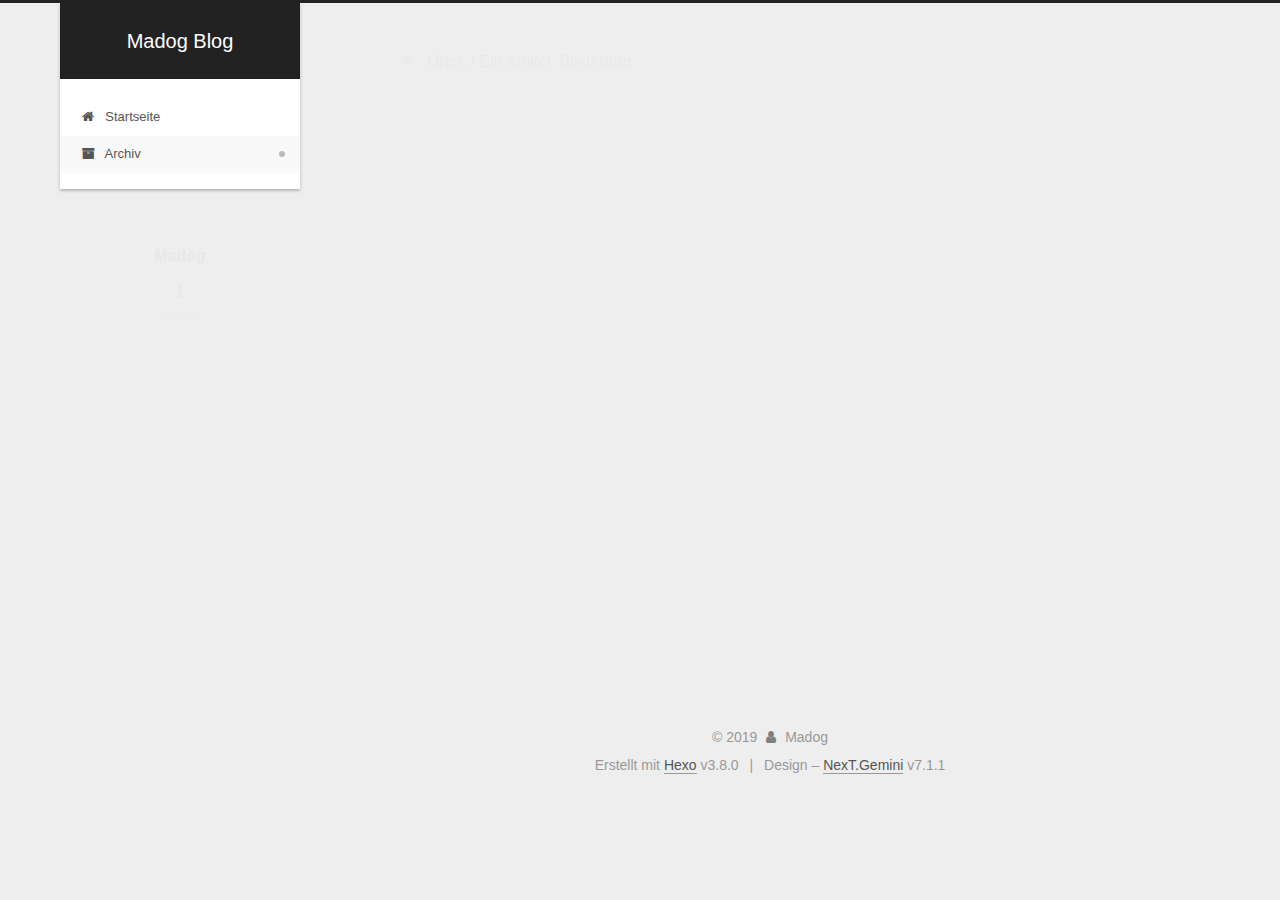
==== commit 257d7a01: "markdown editor test" ====
--- a/archives/index.html
+++ b/archives/index.html
@@ -14,7 +14,7 @@
   
 
 
-<html class="theme-next muse use-motion" lang>
+<html class="theme-next gemini use-motion" lang>
 <head><meta name="generator" content="Hexo 3.8.0">
   <meta charset="UTF-8">
 <meta http-equiv="X-UA-Compatible" content="IE=edge">
@@ -74,7 +74,7 @@
   var NexT = window.NexT || {};
   var CONFIG = {
     root: '/',
-    scheme: 'Muse',
+    scheme: 'Gemini',
     version: '7.1.1',
     sidebar: {"position":"left","display":"post","offset":12,"onmobile":false,"dimmer":false},
     back2top: true,
@@ -124,7 +124,7 @@
   };
 </script>
 
-  <title>Archive | Madog Blog</title>
+  <title>Archiv | Madog Blog</title>
   
 
 
@@ -192,7 +192,7 @@
   </div>
 
   <div class="site-nav-toggle">
-    <button aria-label="Toggle navigation bar">
+    <button aria-label="Navigationsleiste an/ausschalten">
       <span class="btn-bar"></span>
       <span class="btn-bar"></span>
       <span class="btn-bar"></span>
@@ -220,7 +220,7 @@
 
     
 
-    <a href="/" rel="section"><i class="menu-item-icon fa fa-fw fa-home"></i> <br>Home</a>
+    <a href="/" rel="section"><i class="menu-item-icon fa fa-fw fa-home"></i> <br>Startseite</a>
 
   </li>
         
@@ -237,7 +237,7 @@
 
     
 
-    <a href="/archives/" rel="section"><i class="menu-item-icon fa fa-fw fa-archive"></i> <br>Archives</a>
+    <a href="/archives/" rel="section"><i class="menu-item-icon fa fa-fw fa-archive"></i> <br>Archiv</a>
 
   </li>
 
@@ -245,22 +245,6 @@
       
     </ul>
   
-
-  
-    
-
-    
-    
-      
-      
-    
-      
-      
-    
-    
-
-  
-
 
   
 
@@ -283,6 +267,22 @@
       <div class="main-inner">
         <div class="content-wrap">
           
+            
+
+    
+    
+      
+      
+    
+      
+      
+    
+    
+
+  
+
+
+          
           <div id="content" class="content">
             
 
@@ -300,7 +300,7 @@
         
           
         
-        Um..! 2 posts in total. Keep on posting.
+        Öhm..! Ein Artikel. Bleib dran.
       </span>
       
 
@@ -325,9 +325,9 @@
 
       <h2 class="post-title">
         
-          <a class="post-title-link" href="/2019/05/03/this-is-1st-hexo-chap/" itemprop="url">
+          <a class="post-title-link" href="/2019/05/03/test/" itemprop="url">
             
-              <span itemprop="name">this is 1st hexo chap</span>
+              <span itemprop="name">test markdown editor</span>
             
           </a>
         
@@ -335,41 +335,6 @@
 
       <div class="post-meta">
         <time class="post-time" itemprop="dateCreated" datetime="2019-05-03T00:09:15+08:00" content="2019-05-03">
-          05-03
-        </time>
-      </div>
-
-    </header>
-  </article>
-
-
-
-      
-
-        
-        
-        
-
-        
-        
-
-        
-
-  <article class="post post-type-normal" itemscope itemtype="http://schema.org/Article">
-    <header class="post-header">
-
-      <h2 class="post-title">
-        
-          <a class="post-title-link" href="/2019/05/03/hello-world/" itemprop="url">
-            
-              <span itemprop="name">Hello World</span>
-            
-          </a>
-        
-      </h2>
-
-      <div class="post-meta">
-        <time class="post-time" itemprop="dateCreated" datetime="2019-05-03T00:03:10+08:00" content="2019-05-03">
           05-03
         </time>
       </div>
@@ -428,8 +393,8 @@
                 
                   <a href="/archives/">
                 
-                    <span class="site-state-item-count">2</span>
-                    <span class="site-state-item-name">posts</span>
+                    <span class="site-state-item-count">1</span>
+                    <span class="site-state-item-name">Artikel</span>
                   </a>
                 </div>
               
@@ -486,7 +451,7 @@
 </div>
 
 
-  <div class="powered-by">Powered by <a href="https://hexo.io" class="theme-link" rel="noopener" target="_blank">Hexo</a> v3.8.0</div>
+  <div class="powered-by">Erstellt mit  <a href="https://hexo.io" class="theme-link" rel="noopener" target="_blank">Hexo</a> v3.8.0</div>
 
 
 
@@ -494,7 +459,7 @@
 
 
 
-  <div class="theme-info">Theme – <a href="https://theme-next.org" class="theme-link" rel="noopener" target="_blank">NexT.Muse</a> v7.1.1</div>
+  <div class="theme-info">Design – <a href="https://theme-next.org" class="theme-link" rel="noopener" target="_blank">NexT.Gemini</a> v7.1.1</div>
 
 
 
@@ -587,7 +552,10 @@
   
 
 
-  <script src="/js/schemes/muse.js?v=7.1.1"></script>
+  <script src="/js/affix.js?v=7.1.1"></script>
+
+  <script src="/js/schemes/pisces.js?v=7.1.1"></script>
+
 
 
 
--- a/css/main.css
+++ b/css/main.css
@@ -157,7 +157,7 @@
   font-size: 14px;
   line-height: 2;
   color: #555;
-  background: #fff;
+  background: #eee;
 }
 @media (max-width: 991px) {
   body {
@@ -448,30 +448,30 @@
 .header-inner {
   margin: 0 auto;
   padding: 100px 0 70px;
-  width: 700px;
+  width: calc(100% - 20px);
 }
 @media (min-width: 1200px) {
   .container .header-inner {
-    width: 800px;
+    width: 1160px;
   }
 }
 @media (min-width: 1600px) {
   .container .header-inner {
-    width: 900px;
+    width: 73%;
   }
 }
 .main-inner {
   margin: 0 auto;
-  width: 700px;
+  width: calc(100% - 20px);
 }
 @media (min-width: 1200px) {
   .container .main-inner {
-    width: 800px;
+    width: 1160px;
   }
 }
 @media (min-width: 1600px) {
   .container .main-inner {
-    width: 900px;
+    width: 73%;
   }
 }
 .footer {
@@ -480,16 +480,16 @@
 .footer-inner {
   box-sizing: border-box;
   margin: 0px auto;
-  width: 700px;
+  width: calc(100% - 20px);
 }
 @media (min-width: 1200px) {
   .container .footer-inner {
-    width: 800px;
+    width: 1160px;
   }
 }
 @media (min-width: 1600px) {
   .container .footer-inner {
-    width: 900px;
+    width: 73%;
   }
 }
 pre,
@@ -947,11 +947,11 @@
   display: inline-block;
   padding: 0 20px;
   font-size: 14px;
-  color: #fff;
-  background: #222;
-  border: 2px solid #222;
+  color: #555;
+  background: #fff;
+  border: 2px solid #555;
   text-decoration: none;
-  border-radius: 0;
+  border-radius: 2px;
   transition-property: background-color;
   transition-duration: 0.2s;
   transition-timing-function: ease-in-out;
@@ -960,8 +960,8 @@
 }
 .btn:hover {
   border-color: #222;
-  color: #222;
-  background: #fff;
+  color: #fff;
+  background: #222;
 }
 .btn +.btn {
   margin: 0 0 8px 8px;
@@ -1066,7 +1066,7 @@
   width: 24px;
   background: #222;
   font-size: 12px;
-  opacity: 1;
+  opacity: 0.6;
   color: #fff;
   cursor: pointer;
   text-align: center;
@@ -1076,7 +1076,7 @@
   transition-delay: 0s;
 }
 .back-to-top.back-to-top-on {
-  bottom: 19px;
+  bottom: 30px;
 }
 @media (max-width: 991px) {
   .back-to-top {
@@ -1131,7 +1131,7 @@
 .site-subtitle {
   margin-top: 10px;
   font-size: 13px;
-  color: #999;
+  color: #ddd;
 }
 .use-motion .brand {
   opacity: 0;
@@ -1727,21 +1727,21 @@
   display: block;
   margin: 0 auto;
   padding: 2px;
-  max-width: 96px;
+  max-width: 120px;
   height: auto;
-  border: 2px solid #333;
+  border: 1px solid #eee;
   opacity: 1;
 }
 .site-author-name {
-  margin: 5px 0 0;
+  margin: 0;
   text-align: center;
-  color: #f5f5f5;
-  font-weight: normal;
+  color: #222;
+  font-weight: 600;
 }
 .site-description {
-  margin-top: 5px;
+  margin-top: 0;
   text-align: center;
-  font-size: 14px;
+  font-size: 13px;
   color: #999;
 }
 .links-of-author {
@@ -1765,7 +1765,7 @@
   width: 4px;
   height: 4px;
   border-radius: 50%;
-  background: #7571f7;
+  background: #28de99;
 }
 .feed-link,
 .chat {
@@ -1831,7 +1831,7 @@
   color: #555;
 }
 .sidebar-nav li:hover {
-  color: #f5f5f5;
+  color: #fc6423;
 }
 .page-post-detail .sidebar-nav-toc {
   padding: 0 5px;
@@ -1840,11 +1840,11 @@
   margin-left: 10px;
 }
 .sidebar-nav .sidebar-nav-active {
-  color: #87daff;
-  border-bottom-color: #87daff;
+  color: #fc6423;
+  border-bottom-color: #fc6423;
 }
 .sidebar-nav .sidebar-nav-active:hover {
-  color: #87daff;
+  color: #fc6423;
 }
 .sidebar-panel {
   display: none;
@@ -1863,7 +1863,7 @@
 }
 .site-state-item {
   padding: 0 15px;
-  border-left: 1px solid #333;
+  border-left: 1px solid #eee;
 }
 .site-state-item:first-child {
   border-left: none;
@@ -1876,11 +1876,11 @@
   text-align: center;
   color: inherit;
   font-weight: 600;
-  font-size: 18px;
+  font-size: 16px;
 }
 .site-state-item-name {
   font-size: 13px;
-  color: inherit;
+  color: #999;
 }
 .post-toc-empty {
   font-size: 14px;
@@ -1907,12 +1907,12 @@
   transition-timing-function: ease-in-out;
   transition-delay: 0s;
   transition-property: all;
-  color: #999;
-  border-bottom-color: #555;
+  color: #666;
+  border-bottom-color: #ccc;
 }
 .post-toc ol a:hover {
-  color: #ccc;
-  border-bottom-color: #ccc;
+  color: #000;
+  border-bottom-color: #000;
 }
 .post-toc .nav-item {
   overflow: hidden;
@@ -1933,14 +1933,14 @@
   display: block;
 }
 .post-toc .nav .active > a {
-  color: #87daff;
-  border-bottom-color: #87daff;
+  color: #fc6423;
+  border-bottom-color: #fc6423;
 }
 .post-toc .nav .active-current > a {
-  color: #87daff;
+  color: #fc6423;
 }
 .post-toc .nav .active-current > a:hover {
-  color: #87daff;
+  color: #fc6423;
 }
 .footer {
   font-size: 14px;
@@ -2323,7 +2323,7 @@
   }
 }
 .page-post-detail .sidebar-toggle-line {
-  background: #87daff;
+  background: #fc6423;
 }
 .page-post-detail .comments {
   overflow: hidden;
@@ -2356,121 +2356,604 @@
 .tag-cloud a:hover {
   color: #222 !important;
 }
+.header {
+  position: relative;
+  margin: 0 auto;
+  width: calc(100% - 20px);
+}
+@media (min-width: 1200px) {
+  .header {
+    width: 1160px;
+  }
+}
+@media (min-width: 1600px) {
+  .header {
+    width: 73%;
+  }
+}
+@media (max-width: 991px) {
+  .header {
+    width: auto;
+  }
+}
+.header-inner {
+  position: absolute;
+  top: 0;
+  overflow: hidden;
+  padding: 0;
+  width: 240px;
+  background: #fff;
+  box-shadow: 0 2px 2px 0 rgba(0,0,0,0.12), 0 3px 1px -2px rgba(0,0,0,0.06), 0 1px 5px 0 rgba(0,0,0,0.12);
+  border-radius: initial;
+}
+@media (min-width: 1200px) {
+  .container .header-inner {
+    width: 240px;
+  }
+}
+@media (max-width: 991px) {
+  .header-inner {
+    position: relative;
+    width: auto;
+    border-radius: initial;
+  }
+}
+.main:before,
+.main:after {
+  content: " ";
+  display: table;
+}
+.main:after {
+  clear: both;
+}
+@media (max-width: 991px) {
+  .container .main-inner {
+    width: auto;
+  }
+}
+.content-wrap {
+  float: right;
+  box-sizing: border-box;
+  padding: 40px;
+  width: calc(100% - 252px);
+  background: #fff;
+  min-height: 700px;
+  box-shadow: 0 2px 2px 0 rgba(0,0,0,0.12), 0 3px 1px -2px rgba(0,0,0,0.06), 0 1px 5px 0 rgba(0,0,0,0.12);
+  border-radius: initial;
+}
+@media (min-width: 768px) and (max-width: 991px) {
+  .content-wrap {
+    width: 100%;
+    padding: 20px;
+    border-radius: initial;
+  }
+}
 @media (max-width: 767px) {
-  .header-inner,
-  .container .main-inner,
+  .content-wrap {
+    width: 100%;
+    padding: 20px;
+    min-height: auto;
+    border-radius: initial;
+  }
+}
+.sidebar {
+  position: static;
+  float: left;
+  margin-left: -100%;
+  width: 240px;
+  background: #eee;
+  box-shadow: none;
+}
+@media (max-width: 991px) {
+  .sidebar {
+    display: none;
+  }
+}
+.sidebar-toggle {
+  display: none;
+}
+.footer-inner {
+  padding-left: 260px;
+}
+@media (max-width: 991px) {
   .footer-inner {
     width: auto;
-  }
-}
-embed {
-  display: block;
-  margin: 0px auto 25px auto;
-}
-.custom-logo .site-meta-headline {
-  text-align: center;
-}
-.custom-logo .brand {
+    padding-left: 0 !important;
+    padding-right: 0 !important;
+  }
+}
+.sidebar-position-right .header-inner {
+  right: 0;
+}
+.sidebar-position-right .content-wrap {
+  float: left;
+}
+.sidebar-position-right .sidebar {
+  float: right;
+}
+.sidebar-position-right .footer-inner {
+  padding-left: 0;
+  padding-right: 260px;
+}
+.site-brand-wrapper {
+  position: relative;
+}
+.site-meta {
+  padding: 20px 0;
+  color: #fff;
+  background: #222;
+}
+@media (max-width: 991px) {
+  .site-meta {
+    box-shadow: 0 0 16px rgba(0,0,0,0.5);
+  }
+}
+.brand {
+  padding: 0;
   background: none;
 }
-.custom-logo .site-title {
-  margin: 10px auto 0;
-  font-size: 24px;
-  color: #222;
-}
-.custom-logo .site-title a {
-  border: none;
+.brand:hover {
+  color: #fff;
+}
+.site-subtitle {
+  margin: 10px 10px 0;
+  font-weight: initial;
 }
 .custom-logo-image {
-  margin: 0 auto;
-  padding: 5px;
-  max-width: 150px;
-  background: #fff;
-}
-@media (max-width: 767px) {
+  margin-top: 20px;
+}
+@media (max-width: 991px) {
+  .custom-logo-image {
+    display: none;
+  }
+}
+.site-search form {
+  display: none;
+}
+.site-nav {
+  border-top: none;
+}
+@media (min-width: 768px) and (max-width: 991px) {
   .site-nav {
-    position: absolute;
-    left: 0;
-    top: 52px;
-    margin: 0;
-    width: 100%;
-    padding: 0;
-    background: #fff;
-    border-bottom: 1px solid #ddd;
-    z-index: 1030;
-  }
-}
-@media (max-width: 767px) {
-  .menu {
-    text-align: left;
+    display: none !important;
+  }
+}
+@media (min-width: 768px) and (max-width: 991px) {
+  .site-nav-on {
+    display: block !important;
   }
 }
 .menu-item-active a,
 .menu .menu-item a:hover,
 .menu .menu-item span.exturl:hover {
-  border-bottom-color: #222 !important;
-  color: #222;
-}
-@media (max-width: 767px) {
-  .menu-item-active a,
-  .menu .menu-item a:hover,
-  .menu .menu-item span.exturl:hover {
-    border-bottom: 1px dotted #ddd !important;
-  }
-}
-@media (max-width: 767px) {
-  .menu .menu-item {
-    display: block;
-    margin: 0 10px;
-    vertical-align: top;
-  }
-}
-.menu .menu-item .badge {
-  display: inline-block;
-  padding: 1px 4px;
-  margin-left: 5px;
-  font-weight: 700;
-  line-height: 1;
-  text-align: center;
-  white-space: nowrap;
-  background-color: #eee;
-}
-@media (max-width: 767px) {
-  .menu .menu-item .badge {
-    float: right;
-    margin: 0.35em 0 0 0;
-  }
-}
-@media (max-width: 767px) {
-  .menu .menu-item br {
-    display: none;
-  }
-}
-@media (max-width: 767px) {
-  .menu .menu-item a,
-  .menu .menu-item span.exturl {
-    padding: 5px 10px;
-  }
+  background: #f9f9f9;
+  border-bottom-color: #fff;
+}
+.menu-item-active a:after,
+.menu .menu-item a:hover:after,
+.menu .menu-item span.exturl:hover:after {
+  content: " ";
+  position: absolute;
+  top: 50%;
+  margin-top: -3px;
+  right: 15px;
+  width: 6px;
+  height: 6px;
+  background-color: #bbb;
+  border-radius: 50%;
+}
+.menu .menu-item {
+  display: block;
+  margin: 0;
+}
+.menu .menu-item a,
+.menu .menu-item span.exturl {
+  position: relative;
+  box-sizing: border-box;
+  padding: 5px 20px;
+  text-align: left;
+  line-height: inherit;
+  transition-property: background-color;
+  transition-duration: 0.2s;
+  transition-timing-function: ease-in-out;
+  transition-delay: 0s;
 }
 @media (hover: none) {
   .menu .menu-item a:hover,
   .menu .menu-item span.exturl:hover {
-    border-bottom-color: transparent !important;
-  }
+    background: none;
+  }
+}
+.menu .menu-item .badge {
+  display: inline-block;
+  padding: 2px 5px;
+  font-weight: 700;
+  line-height: 1;
+  color: #fff;
+  text-align: center;
+  white-space: nowrap;
+  vertical-align: middle;
+  background-color: #ccc;
+  border-radius: 10px;
+  float: right;
+  margin: 0.35em 0 0 0;
+  text-shadow: 1px 1px 0px rgba(0,0,0,0.1);
+}
+.menu .menu-item br {
+  display: none;
+}
+.btn-bar {
+  background-color: #fff;
+}
+.site-nav-toggle {
+  left: 20px;
+  top: 50%;
+  transform: translateY(-50%);
 }
 @media (min-width: 768px) and (max-width: 991px) {
-  .menu .menu-item .fa {
-    width: 100%;
-  }
-}
-@media (min-width: 992px) {
-  .menu .menu-item .fa {
-    width: 100%;
-  }
-}
-.site-search form {
+  .site-nav-toggle {
+    display: block;
+  }
+}
+.sub-menu {
+  margin: 0;
+  padding: 6px 0;
+  background: #fff !important;
+  border-bottom: 1px solid #ddd;
+}
+.sub-menu .menu-item {
+  display: inline-block !important;
+}
+.sub-menu .menu-item a,
+.sub-menu .menu-item span.exturl {
+  padding: initial !important;
+  margin: 5px 10px;
+}
+.sub-menu .menu-item a:hover,
+.sub-menu .menu-item span.exturl:hover {
+  background: initial !important;
+  color: #fc6423;
+}
+.sub-menu .menu-item-active a {
+  background: #fff !important;
+  color: #fc6423;
+  border-bottom-color: #fc6423;
+}
+.sub-menu .menu-item-active a:hover {
+  background: #fff !important;
+  border-bottom-color: #fc6423;
+}
+.sub-menu .menu-item-active a:after {
+  content: initial;
+}
+.use-motion .sidebar .motion-element {
+  opacity: 1;
+}
+.sidebar {
+  right: auto;
+  bottom: auto;
+  -webkit-transform: none;
+}
+.sidebar a,
+.sidebar span.exturl {
+  color: #555;
+}
+.sidebar a:hover,
+.sidebar span.exturl:hover {
+  color: #222;
+  border-bottom-color: #222;
+}
+.sidebar-inner {
+  box-sizing: border-box;
+  width: 240px;
+  color: #555;
+  background: #fff;
+  box-shadow: 0 2px 2px 0 rgba(0,0,0,0.12), 0 3px 1px -2px rgba(0,0,0,0.06), 0 1px 5px 0 rgba(0,0,0,0.12), 0 -1px 0.5px 0 rgba(0,0,0,0.09);
+  border-radius: initial;
+  opacity: 0;
+}
+.sidebar-inner.affix {
+  position: fixed;
+  top: 12px;
+}
+.sidebar-inner.affix-bottom {
+  position: absolute;
+}
+.site-overview {
+  text-align: left;
+}
+.site-author:before,
+.site-author:after {
+  content: " ";
+  display: table;
+}
+.site-author:after {
+  clear: both;
+}
+.site-state-item {
+  padding: 0 10px;
+}
+.feed-link,
+.chat {
+  border-top: 1px dotted #ccc;
+  border-bottom: 1px dotted #ccc;
+  text-align: center;
+}
+.feed-link a,
+.chat a {
+  display: block;
+  color: #fc6423;
+  border: none !important;
+}
+.feed-link a:hover,
+.chat a:hover {
+  background: none;
+  color: #e34603;
+}
+.feed-link a:hover i,
+.chat a:hover i {
+  color: #e34603;
+}
+.links-of-author {
+  display: flex;
+  flex-wrap: wrap;
+  justify-content: center;
+}
+.links-of-author span.exturl {
+  font-size: 13px;
+}
+.links-of-author-item {
+  margin: 5px 0 0;
+  width: 50%;
+}
+.links-of-author-item a,
+.links-of-author-item span.exturl {
+  max-width: 216px;
+  box-sizing: border-box;
+  display: inline-block;
+  margin-right: 0;
+  margin-bottom: 0;
+  padding: 0 5px;
+  overflow: hidden;
+  white-space: nowrap;
+  text-overflow: ellipsis;
+}
+.links-of-author-item a:before,
+.links-of-author-item span.exturl:before {
   display: none;
 }
+.links-of-author-item a,
+.links-of-author-item span.exturl {
+  border-bottom: none;
+  text-decoration: underline;
+}
+.links-of-author-item a,
+.links-of-author-item span.exturl {
+  display: block;
+  text-decoration: none;
+}
+.links-of-author-item a:hover,
+.links-of-author-item span.exturl:hover {
+  border-radius: 4px;
+  background: #eee;
+}
+.links-of-author-item .fa {
+  margin-right: 2px;
+  font-size: 16px;
+}
+.links-of-author-item .fa-globe {
+  font-size: 15px;
+}
+.links-of-blogroll {
+  text-align: center;
+  padding: 3px 0 0;
+}
+.links-of-blogroll-item {
+  padding: 0;
+}
+.links-of-blogroll-inline:before,
+.links-of-blogroll-inline:after {
+  content: " ";
+  display: table;
+}
+.links-of-blogroll-inline:after {
+  clear: both;
+}
 .links-of-blogroll-inline .links-of-blogroll-item {
+  margin: 5px 0 0;
+  width: 50%;
   display: inline-block;
-}
+  width: unset;
+}
+.links-of-blogroll-inline .links-of-blogroll-item a,
+.links-of-blogroll-inline .links-of-blogroll-item span.exturl {
+  max-width: 216px;
+  box-sizing: border-box;
+  display: inline-block;
+  margin-right: 0;
+  margin-bottom: 0;
+  padding: 0 5px;
+  overflow: hidden;
+  white-space: nowrap;
+  text-overflow: ellipsis;
+}
+.content-wrap {
+  padding: initial;
+  background: initial;
+  box-shadow: initial;
+  border-radius: initial;
+}
+.post-block {
+  padding: 40px;
+  background: #fff;
+  box-shadow: 0 2px 2px 0 rgba(0,0,0,0.12), 0 3px 1px -2px rgba(0,0,0,0.06), 0 1px 5px 0 rgba(0,0,0,0.12);
+  border-radius: initial;
+}
+#posts > article + article .post-block {
+  margin-top: 12px;
+  box-shadow: 0 2px 2px 0 rgba(0,0,0,0.12), 0 3px 1px -2px rgba(0,0,0,0.06), 0 1px 5px 0 rgba(0,0,0,0.12), 0 -1px 0.5px 0 rgba(0,0,0,0.09);
+  border-radius: initial;
+}
+.comments {
+  padding: 40px;
+  margin: auto;
+  margin-top: 12px;
+  background: #fff;
+  box-shadow: 0 2px 2px 0 rgba(0,0,0,0.12), 0 3px 1px -2px rgba(0,0,0,0.06), 0 1px 5px 0 rgba(0,0,0,0.12), 0 -1px 0.5px 0 rgba(0,0,0,0.09);
+  border-radius: initial;
+}
+.posts-expand {
+  padding-top: initial;
+}
+.post-nav-divider {
+  width: 4%;
+}
+.post-nav-item {
+  width: 48%;
+}
+.post-eof {
+  display: none;
+}
+.pagination {
+  margin: 12px 0 0;
+  border-top: initial;
+  background: #fff;
+  box-shadow: 0 2px 2px 0 rgba(0,0,0,0.12), 0 3px 1px -2px rgba(0,0,0,0.06), 0 1px 5px 0 rgba(0,0,0,0.12), 0 -1px 0.5px 0 rgba(0,0,0,0.09);
+  border-radius: initial;
+  padding: 10px 0 10px;
+}
+.pagination .prev,
+.pagination .next,
+.pagination .page-number {
+  margin-bottom: initial;
+  top: initial;
+}
+.main {
+  padding-bottom: initial;
+}
+.footer {
+  bottom: auto;
+}
+.sub-menu {
+  border-bottom: initial !important;
+  box-shadow: 0 2px 2px 0 rgba(0,0,0,0.12), 0 3px 1px -2px rgba(0,0,0,0.06), 0 1px 5px 0 rgba(0,0,0,0.12);
+}
+.sub-menu+ #content > #posts .post-block {
+  box-shadow: 0 2px 2px 0 rgba(0,0,0,0.12), 0 3px 1px -2px rgba(0,0,0,0.06), 0 1px 5px 0 rgba(0,0,0,0.12), 0 -1px 0.5px 0 rgba(0,0,0,0.09);
+  margin-top: 12px;
+}
+@media (min-width: 768px) and (max-width: 991px) {
+  .sub-menu+ #content > #posts .post-block {
+    margin-top: 10px;
+  }
+}
+@media (max-width: 767px) {
+  .sub-menu+ #content > #posts .post-block {
+    margin-top: 8px;
+  }
+}
+.post-header h1,
+.post-header h2 {
+  margin: initial;
+}
+.posts-expand .post-title-link {
+  line-height: inherit;
+}
+.posts-expand .post-title {
+  font-size: 1.7em;
+}
+.post-body h1 {
+  font-size: 1.6em;
+  border-bottom: 1px solid #eee;
+}
+.post-body h1 code {
+  font-size: 1em;
+}
+.post-body h2 {
+  font-size: 1.45em;
+  border-bottom: 1px solid #eee;
+}
+.post-body h2 code {
+  font-size: 1em;
+}
+.post-body h3 {
+  font-size: 1.3em;
+  border-bottom: 1px dotted #eee;
+}
+.post-body h3 code {
+  font-size: 1em;
+}
+.post-body h4 {
+  font-size: 1.2em;
+}
+.post-body h4 code {
+  font-size: 1em;
+}
+.post-body h5 {
+  font-size: 1.07em;
+}
+.post-body h5 code {
+  font-size: 1em;
+}
+.post-body h6 {
+  font-size: 1.03em;
+}
+.post-body h6 code {
+  font-size: 1em;
+}
+@media (min-width: 768px) and (max-width: 991px) {
+  .content-wrap {
+    padding: 10px;
+  }
+  .posts-expand {
+    margin: initial;
+  }
+  .posts-expand .post-button {
+    margin-top: 20px;
+  }
+  .post-block {
+    padding: 20px;
+    box-shadow: 0 2px 2px 0 rgba(0,0,0,0.12), 0 3px 1px -2px rgba(0,0,0,0.06), 0 1px 5px 0 rgba(0,0,0,0.12), 0 -1px 0.5px 0 rgba(0,0,0,0.09);
+    border-radius: initial;
+  }
+  #posts > article + article .post-block {
+    margin-top: 10px;
+  }
+  .comments {
+    margin-top: 10px;
+    padding: 10px 20px;
+  }
+  .pagination {
+    margin: 10px 0 0;
+  }
+}
+@media (max-width: 767px) {
+  .content-wrap {
+    padding: 8px;
+  }
+  .posts-expand {
+    margin: initial;
+  }
+  .posts-expand .post-button {
+    margin: 12px 0px;
+  }
+  .posts-expand img {
+    padding: initial !important;
+  }
+  .post-block {
+    padding: 12px;
+    min-height: auto;
+    box-shadow: 0 2px 2px 0 rgba(0,0,0,0.12), 0 3px 1px -2px rgba(0,0,0,0.06), 0 1px 5px 0 rgba(0,0,0,0.12), 0 -1px 0.5px 0 rgba(0,0,0,0.09);
+    border-radius: initial;
+  }
+  #posts > article + article .post-block {
+    margin-top: 8px;
+  }
+  .comments {
+    margin-top: 8px;
+    padding: 0 12px;
+  }
+  .pagination {
+    margin: 8px 0 0;
+  }
+}
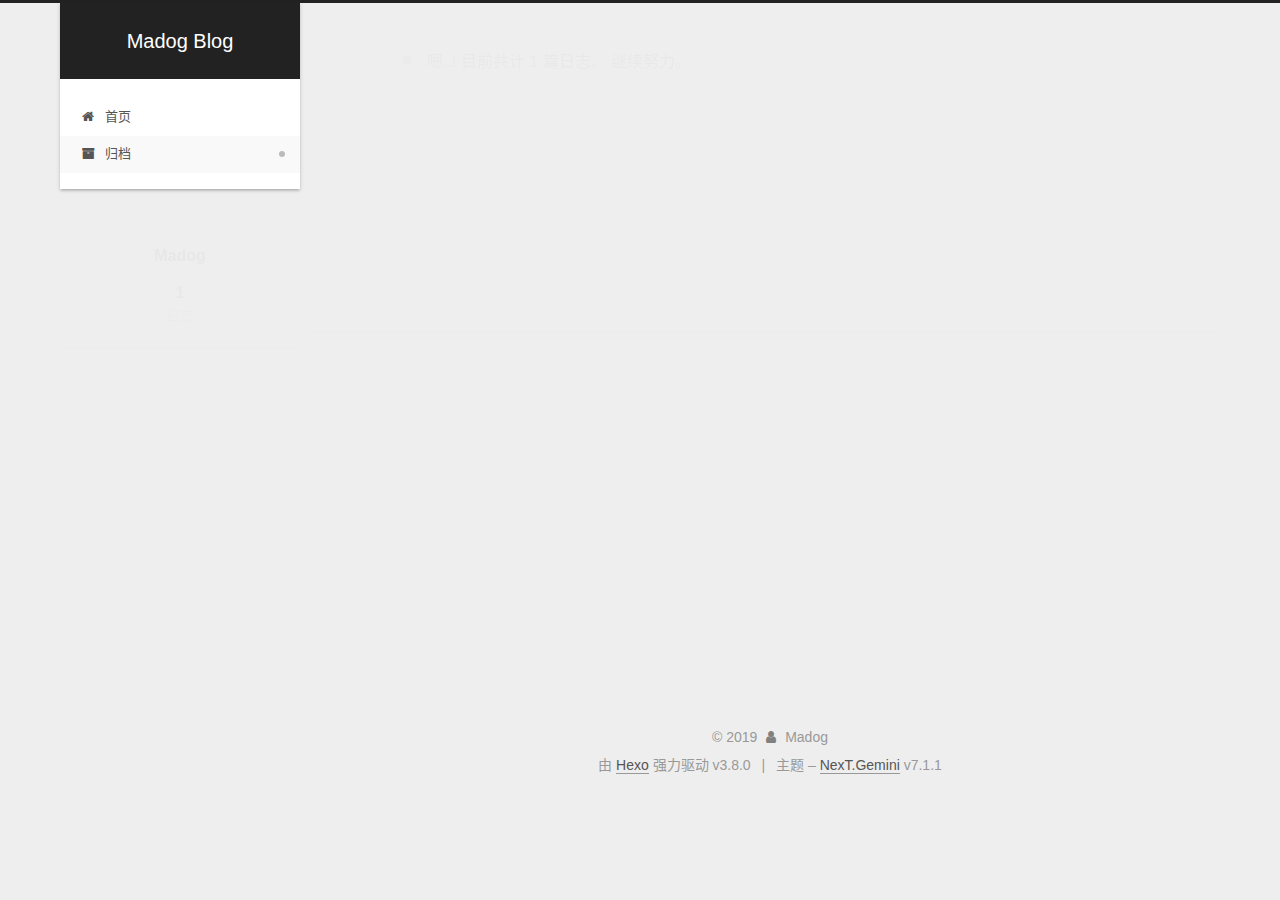
==== commit dc1b2dfa: "next config update" ====
--- a/archives/index.html
+++ b/archives/index.html
@@ -14,7 +14,7 @@
   
 
 
-<html class="theme-next gemini use-motion" lang>
+<html class="theme-next gemini use-motion" lang="zh-CN">
 <head><meta name="generator" content="Hexo 3.8.0">
   <meta charset="UTF-8">
 <meta http-equiv="X-UA-Compatible" content="IE=edge">
@@ -104,7 +104,7 @@
 <meta property="og:title" content="Madog Blog">
 <meta property="og:url" content="http://blog.ncpoi.cc/archives/index.html">
 <meta property="og:site_name" content="Madog Blog">
-<meta property="og:locale" content="default">
+<meta property="og:locale" content="zh-CN">
 <meta name="twitter:card" content="summary">
 <meta name="twitter:title" content="Madog Blog">
 
@@ -124,7 +124,7 @@
   };
 </script>
 
-  <title>Archiv | Madog Blog</title>
+  <title>归档 | Madog Blog</title>
   
 
 
@@ -165,7 +165,7 @@
 
 </head>
 
-<body itemscope itemtype="http://schema.org/WebPage" lang="default">
+<body itemscope itemtype="http://schema.org/WebPage" lang="zh-CN">
 
   
   
@@ -192,7 +192,7 @@
   </div>
 
   <div class="site-nav-toggle">
-    <button aria-label="Navigationsleiste an/ausschalten">
+    <button aria-label="切换导航栏">
       <span class="btn-bar"></span>
       <span class="btn-bar"></span>
       <span class="btn-bar"></span>
@@ -220,7 +220,7 @@
 
     
 
-    <a href="/" rel="section"><i class="menu-item-icon fa fa-fw fa-home"></i> <br>Startseite</a>
+    <a href="/" rel="section"><i class="menu-item-icon fa fa-fw fa-home"></i> <br>首页</a>
 
   </li>
         
@@ -237,7 +237,7 @@
 
     
 
-    <a href="/archives/" rel="section"><i class="menu-item-icon fa fa-fw fa-archive"></i> <br>Archiv</a>
+    <a href="/archives/" rel="section"><i class="menu-item-icon fa fa-fw fa-archive"></i> <br>归档</a>
 
   </li>
 
@@ -300,7 +300,7 @@
         
           
         
-        Öhm..! Ein Artikel. Bleib dran.
+        嗯..! 目前共计 1 篇日志。 继续努力。
       </span>
       
 
@@ -394,7 +394,7 @@
                   <a href="/archives/">
                 
                     <span class="site-state-item-count">1</span>
-                    <span class="site-state-item-name">Artikel</span>
+                    <span class="site-state-item-name">日志</span>
                   </a>
                 </div>
               
@@ -451,7 +451,7 @@
 </div>
 
 
-  <div class="powered-by">Erstellt mit  <a href="https://hexo.io" class="theme-link" rel="noopener" target="_blank">Hexo</a> v3.8.0</div>
+  <div class="powered-by">由 <a href="https://hexo.io" class="theme-link" rel="noopener" target="_blank">Hexo</a> 强力驱动 v3.8.0</div>
 
 
 
@@ -459,7 +459,7 @@
 
 
 
-  <div class="theme-info">Design – <a href="https://theme-next.org" class="theme-link" rel="noopener" target="_blank">NexT.Gemini</a> v7.1.1</div>
+  <div class="theme-info">主题 – <a href="https://theme-next.org" class="theme-link" rel="noopener" target="_blank">NexT.Gemini</a> v7.1.1</div>
 
 
 
@@ -587,10 +587,37 @@
   
 
   
-
-  
-
-  
+  
+
+  
+  
+
+  
+
+
+  
+
+  
+<script>
+if ($('body').find('pre.mermaid').length) {
+  $.ajax({
+    type: 'GET',
+    url: '//cdn.jsdelivr.net/npm/mermaid@8/dist/mermaid.min.js',
+    dataType: 'script',
+    cache: true,
+    success: function() {
+      mermaid.initialize({
+        theme: 'forest',
+        logLevel: 3,
+        flowchart: { curve: 'linear' },
+        gantt: { axisFormat: '%m/%d/%Y' },
+        sequence: { actorMargin: 50 }
+      });
+    }
+  });
+}
+</script>
+
 
   
 
--- a/css/main.css
+++ b/css/main.css
@@ -1765,7 +1765,7 @@
   width: 4px;
   height: 4px;
   border-radius: 50%;
-  background: #28de99;
+  background: #ffcdff;
 }
 .feed-link,
 .chat {
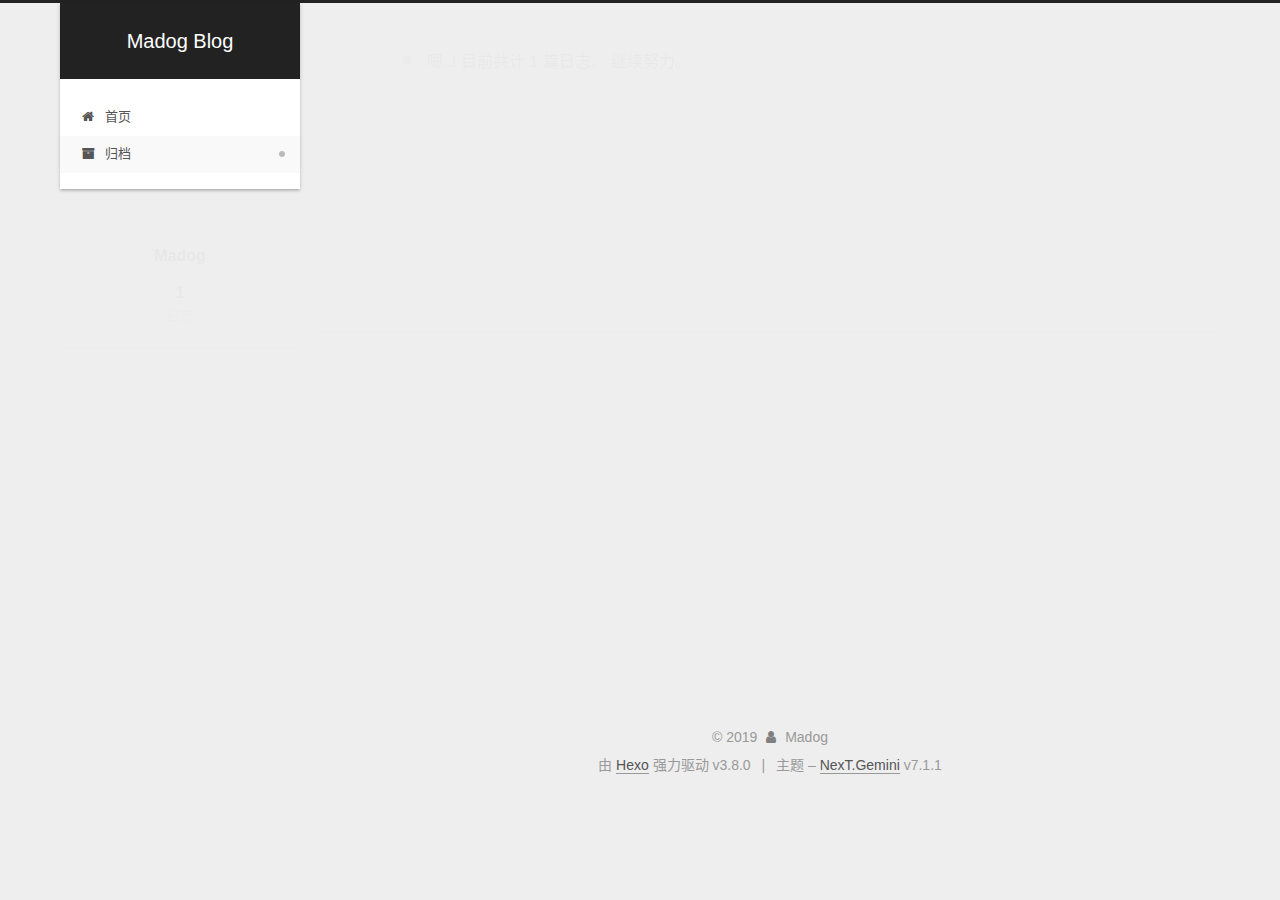
==== commit 52f71a23: "update config" ====
--- a/archives/index.html
+++ b/archives/index.html
@@ -327,7 +327,7 @@
         
           <a class="post-title-link" href="/2019/05/03/test/" itemprop="url">
             
-              <span itemprop="name">test markdown editor</span>
+              <span itemprop="name">未命名</span>
             
           </a>
         
--- a/css/main.css
+++ b/css/main.css
@@ -1765,7 +1765,7 @@
   width: 4px;
   height: 4px;
   border-radius: 50%;
-  background: #ffcdff;
+  background: #09397c;
 }
 .feed-link,
 .chat {
